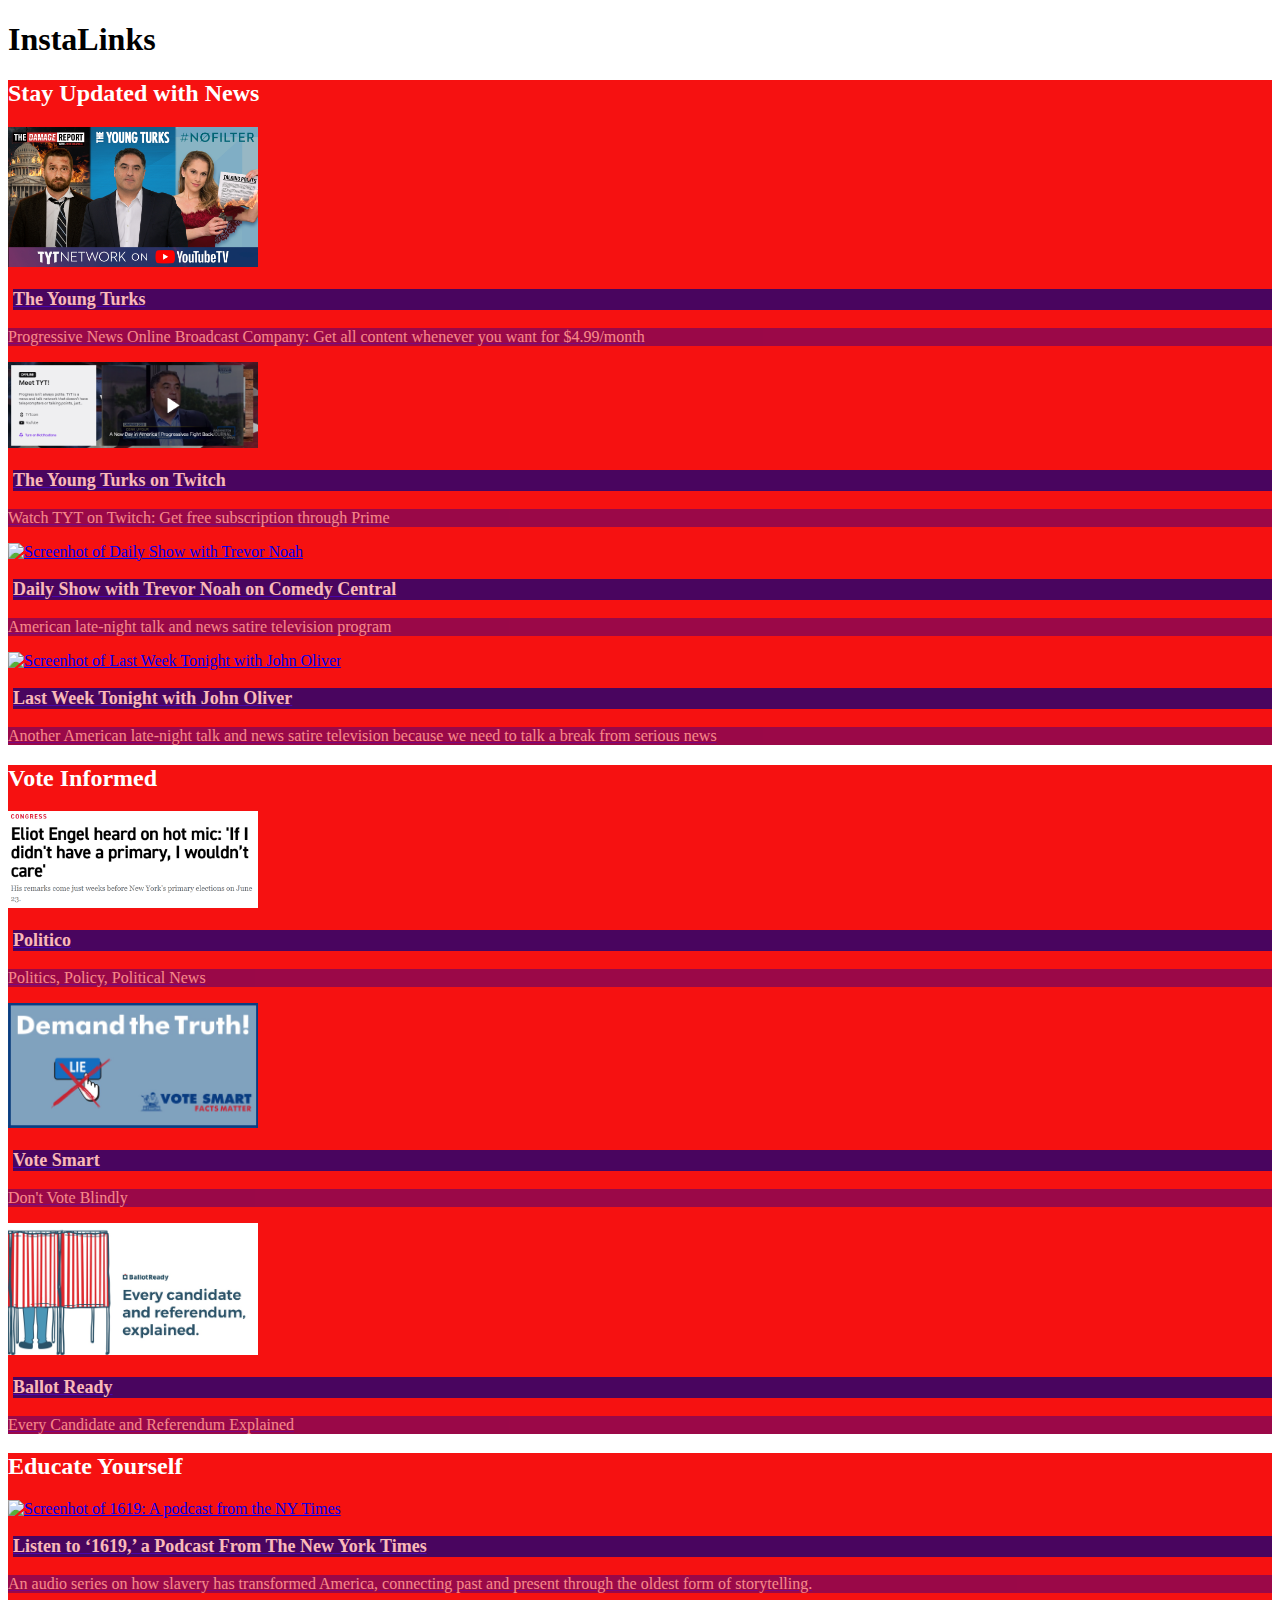
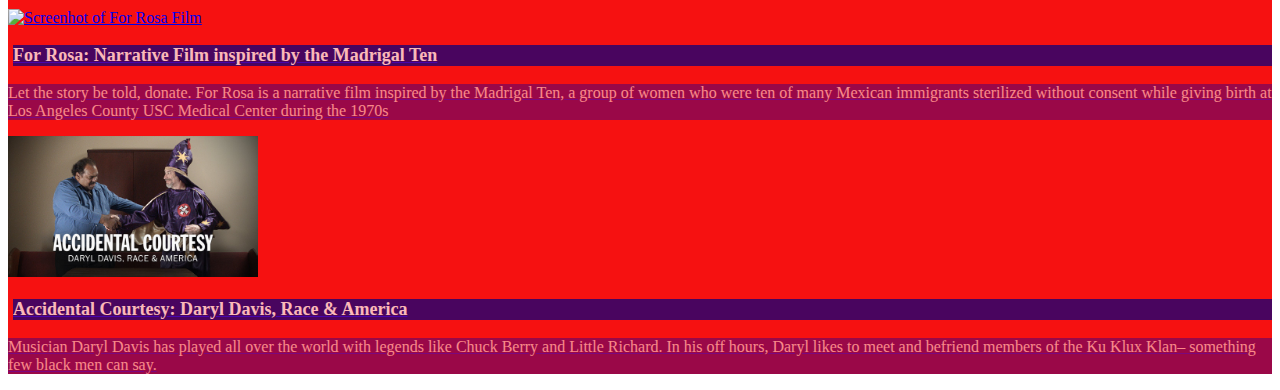
==== index.html @ 240c720b "Update" ====
<!DOCTYPE html>
<html lang="en">

<head>
    <meta charset="UTF-8">
    <meta name="viewport" content="width=device-width, initial-scale=1.0">

    <link rel="stylesheet" href="https://stackpath.bootstrapcdn.com/bootstrap/4.5.0/css/bootstrap.min.css"
        integrity="sha384-9aIt2nRpC12Uk9gS9baDl411NQApFmC26EwAOH8WgZl5MYYxFfc+NcPb1dKGj7Sk" crossorigin="anonymous">
    
    <title>Instagram Bio for External Links</title>
    
    <style>
        .content {
            background-color: #f61111;
            color: #fff;
            font-family: Georgia, serif;
        }

        h3 {
          background-color: #000080;
          opacity: 0.7;
          color: #fff;
          font-size: large;
          font-family: Georgia, serif;
          margin-left: 5px;
        }
        
         p {
          background-color: #400080;
          opacity: 0.5;
          color: #fff;
          font-family: Georgia, serif;
        }
        
        a:hover {
         text-decoration: none;
        }

        a:active {
          text-decoration: none;
        }
    </style>
</head>

<body style="background-color: #ffffff;">
    <div class="container">
        <div class="container">
            <header>
                <div class="text-center">
                    <h1 class="text-secondary">InstaLinks</h1>
                </div>
            </header>
            
            <section class="subsection" id="news">
                <div class="content">
                    <h2>Stay Updated with News</h2>
                        <div class="card">
                            <a href="https://www.tyt.com/">
                                <div class="card-body">
                                    <div class="row">
                                        <div class="col-sm-5 image">
                                            <img src="./img/tyt.jpg" alt="Screenhot of The Young Turks News" srcset=""
                                                style="width: 250px;">
                                        </div>
                                           <div class="col-sm-7">
                                                <h3 class="card-title">The Young Turks</h3>
                                                <p class="card-subtitle">Progressive News Online Broadcast Company: Get all content whenever you want for $4.99/month</p>
                                            </div>
                                    </div>
                                </div>
                            </a>
                    </div>
               
                
                    <div class="card">
                        <a href="https://www.twitch.tv/tyt">
                            <div class="card-body">
                                <div class="row">
                                    <div class="col-sm-5 image">
                                        <img src="./img/twitch.png" alt="Screenhot of The Young Turks on Twitch" srcset=""
                                            style="width: 250px;">
                                    </div>
                                       <div class="col-sm-7">
                                            <h3 class="card-title">The Young Turks on Twitch</h3>
                                            <p class="card-subtitle">Watch TYT on Twitch: Get free subscription through Prime</p>
                                        </div>
                                </div>
                            </div>
                        </a>
                    </div>
                    
                    <div class="card">
                        <a href="http://www.cc.com/shows/the-daily-show-with-trevor-noah">
                            <div class="card-body">
                                <div class="row">

                                    <div class="col-sm-5 image">
                                        <img src="./img/dailyshow.png" alt="Screenhot of Daily Show with Trevor Noah" srcset=""
                                            style="width: 250px;">
                                    </div>
                                    <div class="col-sm-7">
                                        <h3 class="card-title">Daily Show with Trevor Noah on Comedy Central</h3>
                                        <p class="card-subtitle">American late-night talk and news satire television program</p>
                                    </div>
                                </div>
                            </div>
                        </a>
                    </div>
                    
                    <div class="card">
                        <a href="https://www.youtube.com/user/lastweektonight">
                            <div class="card-body">
                                <div class="row">

                                    <div class="col-sm-5 image"><img src="./img/lastweektonight.png" alt="Screenhot of Last Week Tonight with John Oliver" srcset=""
                                            style="width: 250px;"></div>
                                    <div class="col-sm-7">
                                        <h3 class="card-title">Last Week Tonight with John Oliver</h3>
                                        <p class="card-subtitle">Another American late-night talk and news satire television because we need to talk a break from serious news</p>
                                    </div>
                                </div>
                            </div>
                        </a>
                    </div>
                    
                    
                    
                </div>
            </section>
            
            <section class="subsection" id="vote-informed">
                <div class="content">
                    <h2>Vote Informed</h2>
                        <div class="card">
                            <a href="https://www.politico.com/">
                                <div class="card-body">
                                    <div class="row">
                                        <div class="col-sm-5 image"><img src="./img/politico.png" alt="Screenhot of Politico" srcset=""
                                                style="width: 250px;"></div>
                                        <div class="col-sm-7">
                                            <h3 class="card-title">Politico</h3>
                                            <p class="card-subtitle">Politics, Policy, Political News</p>
                                        </div>
                                    </div>
                                </div>
                            </a>
                        </div>
                    
                        <div class="card">
                            <a href="https://justfacts.votesmart.org/">
                                <div class="card-body">
                                    <div class="row">

                                        <div class="col-sm-5 image"><img src="./img/votesmart.jpg" alt="Screenhot of Vote Smart" srcset=""
                                                style="width: 250px;"></div>
                                        <div class="col-sm-7">
                                            <h3 class="card-title">Vote Smart</h3>
                                            <p class="card-subtitle">Don't Vote Blindly</p>
                                        </div>
                                    </div>
                                </div>
                            </a>
                        </div>
                    
                        <div class="card">
                            <a href="https://www.ballotready.org/">
                                <div class="card-body">
                                    <div class="row">
                                        <div class="col-sm-5 image"><img src="./img/ballotready.jpg" alt="Screenhot of Ballot Ready" srcset=""
                                                style="width: 250px;"></div>
                                        <div class="col-sm-7">
                                            <h3 class="card-title">Ballot Ready</h3>
                                            <p class="card-subtitle">Every Candidate and Referendum Explained</p>
                                        </div>
                                    </div>
                                </div>
                            </a>
                        </div>
                    </div>
                </section>
                
                <section class="subsection" id="educate-yourself">
                    <div class="content">
                        <h2>Educate Yourself</h2>
                        
                        <div class="card">
                            <a href="https://www.politico.com/">
                                <div class="card-body">
                                    <div class="row">

                                        <div class="col-sm-5 image"><img src="./img/1619.jpg" alt="Screenhot of 1619: A podcast from the NY Times" srcset=""
                                                style="width: 250px;"></div>
                                        <div class="col-sm-7">
                                            <h3 class="card-title">Listen to ‘1619,’ a Podcast From The New York Times</h3>
                                            <p class="card-subtitle">An audio series on how slavery has transformed America, 
                                                connecting past and present through the oldest form of storytelling.</p>
                                        </div>
                                    </div>
                                </div>
                            </a>
                        </div>
                        
                        <div class="card">
                            <a href="https://gf.me/u/x39zqu">
                                <div class="card-body">
                                    <div class="row">

                                        <div class="col-sm-5 image"><img src="./img/forrosa.png" alt="Screenhot of For Rosa Film" srcset=""
                                                style="width: 250px;"></div>
                                        <div class="col-sm-7">
                                            <h3 class="card-title">For Rosa: Narrative Film inspired by the Madrigal Ten</h3>
                                            <p class="card-subtitle">Let the story be told, donate. For Rosa is a narrative film inspired by the Madrigal Ten, a group of women who were ten of many Mexican immigrants sterilized without consent while giving birth at Los Angeles County USC Medical Center during the 1970s</p>
                                        </div>
                                    </div>
                                </div>
                            </a>
                        </div>
                        
                        <div class="card">
                            <a href="https://www.amazon.com/Accidental-Courtesy-Daryl-Davis-America/dp/B07Z198CBP">
                                <div class="card-body">
                                    <div class="row">

                                        <div class="col-sm-5 image"><img src="./img/accidentalcourtesy.jpg" alt="Screenhot of Accidental Courtesy: Daryl Davis, Race & Americ" srcset=""
                                                style="width: 250px;"></div>
                                        <div class="col-sm-7">
                                            <h3 class="card-title">Accidental Courtesy: Daryl Davis, Race & America</h3>
                                            <p class="card-subtitle">Musician Daryl Davis has played all over the world with legends like Chuck Berry 
                                                and Little Richard. In his off hours, Daryl likes to meet and 
                                                befriend members of the Ku Klux Klan– something few black men can say.</p>
                                        </div>
                                    </div>
                                </div>
                            </a>
                        </div>
                        
                        
                        
                    </div>
            </section>
            
            
            
<!---Closing divs for body.-->
    </div>
    </div>
</body>

</html>
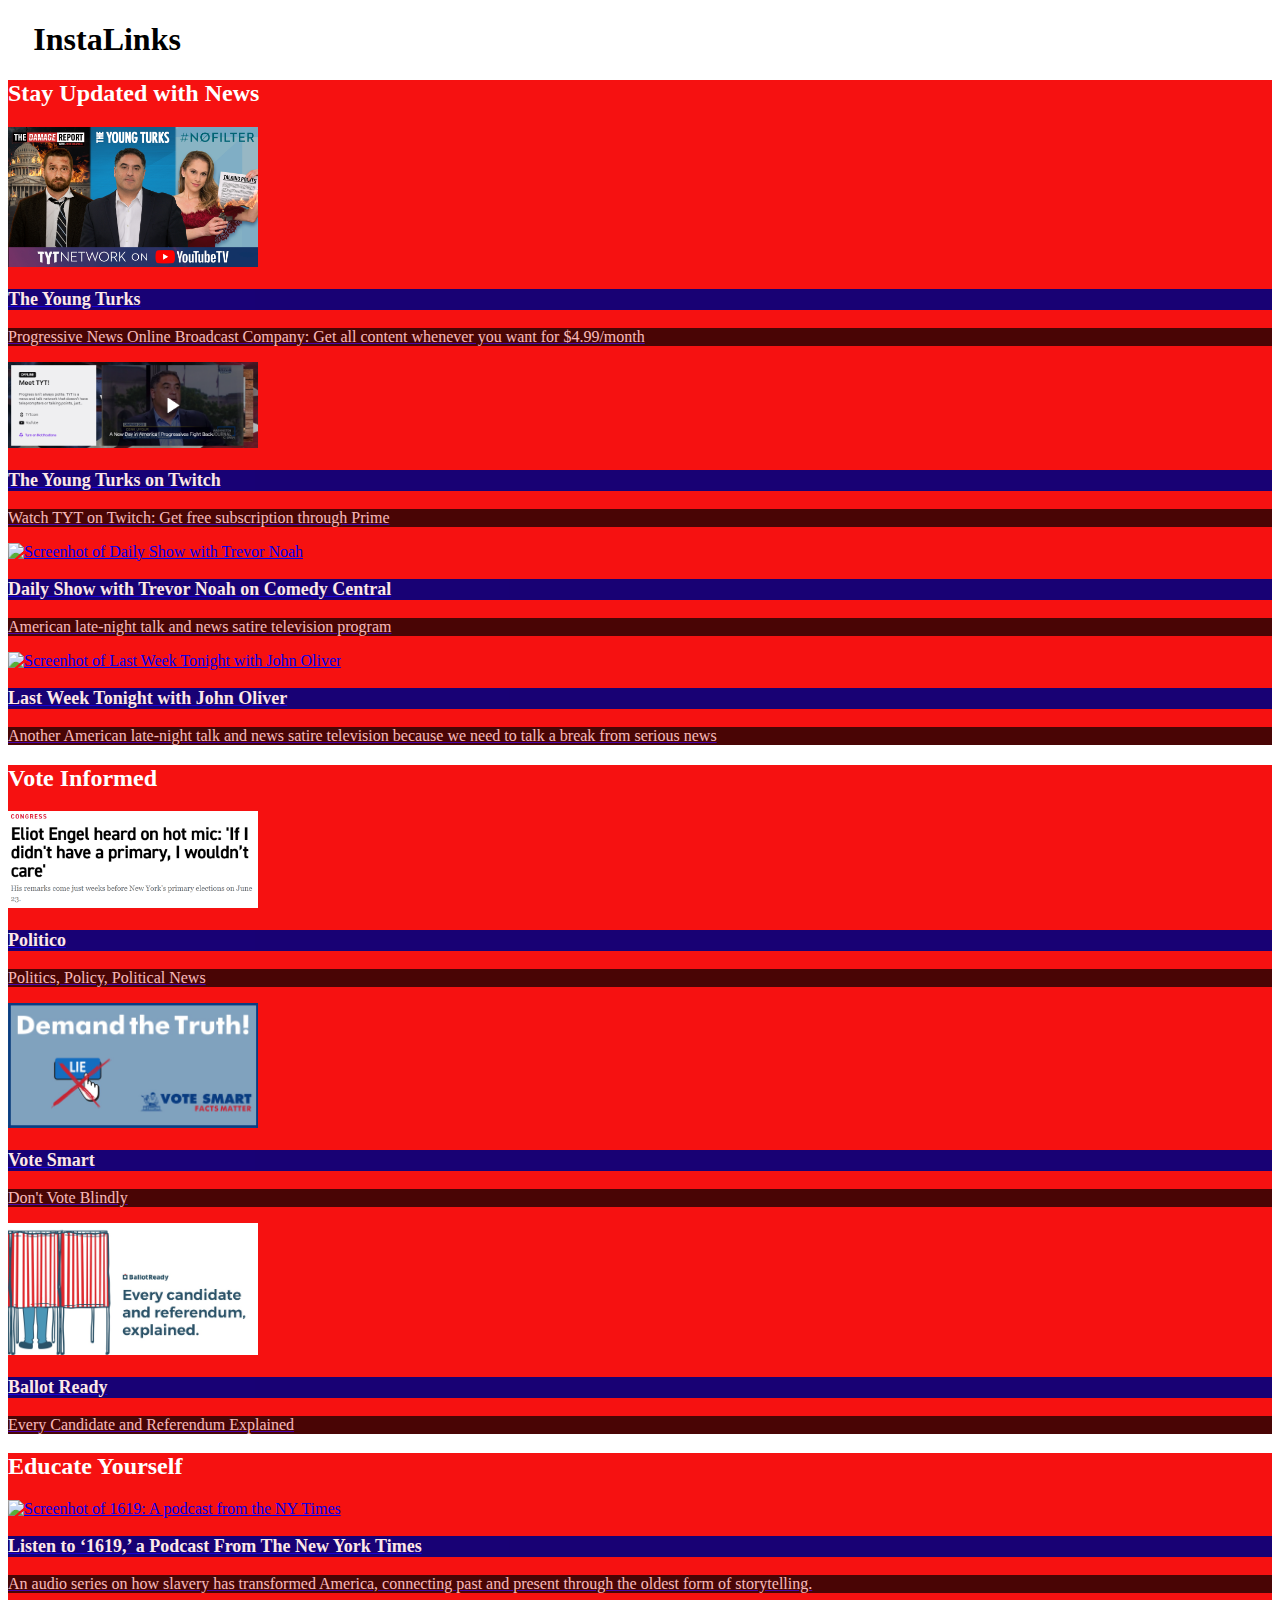
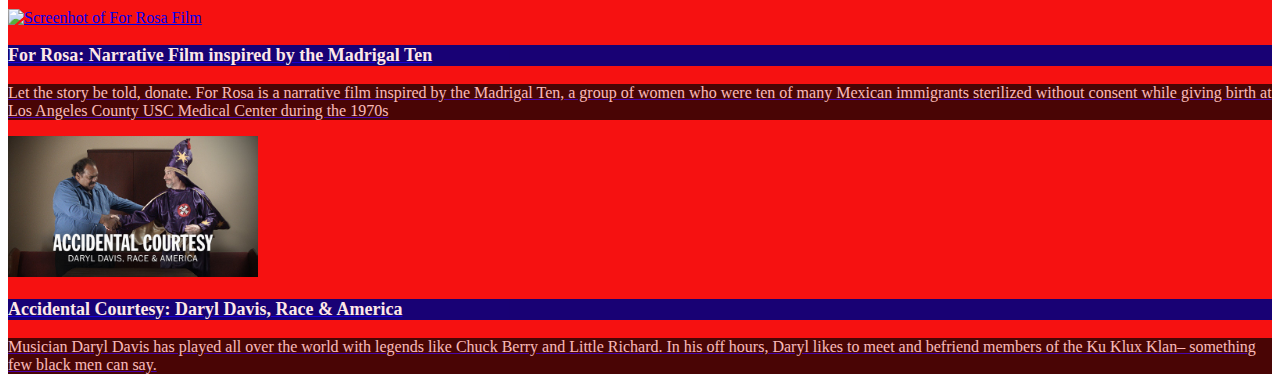
==== commit 280ed537: "Style :)" ====
--- a/index.html
+++ b/index.html
@@ -14,21 +14,24 @@
         .content {
             background-color: #f61111;
             color: #fff;
+        }
+        
+        header {
+            margin-left: 2%;
             font-family: Georgia, serif;
         }
 
         h3 {
-          background-color: #000080;
-          opacity: 0.7;
+          background-color: navy;
+          opacity: 0.9;
           color: #fff;
           font-size: large;
           font-family: Georgia, serif;
-          margin-left: 5px;
         }
         
          p {
-          background-color: #400080;
-          opacity: 0.5;
+          background-color: black;
+          opacity: 0.7;
           color: #fff;
           font-family: Georgia, serif;
         }
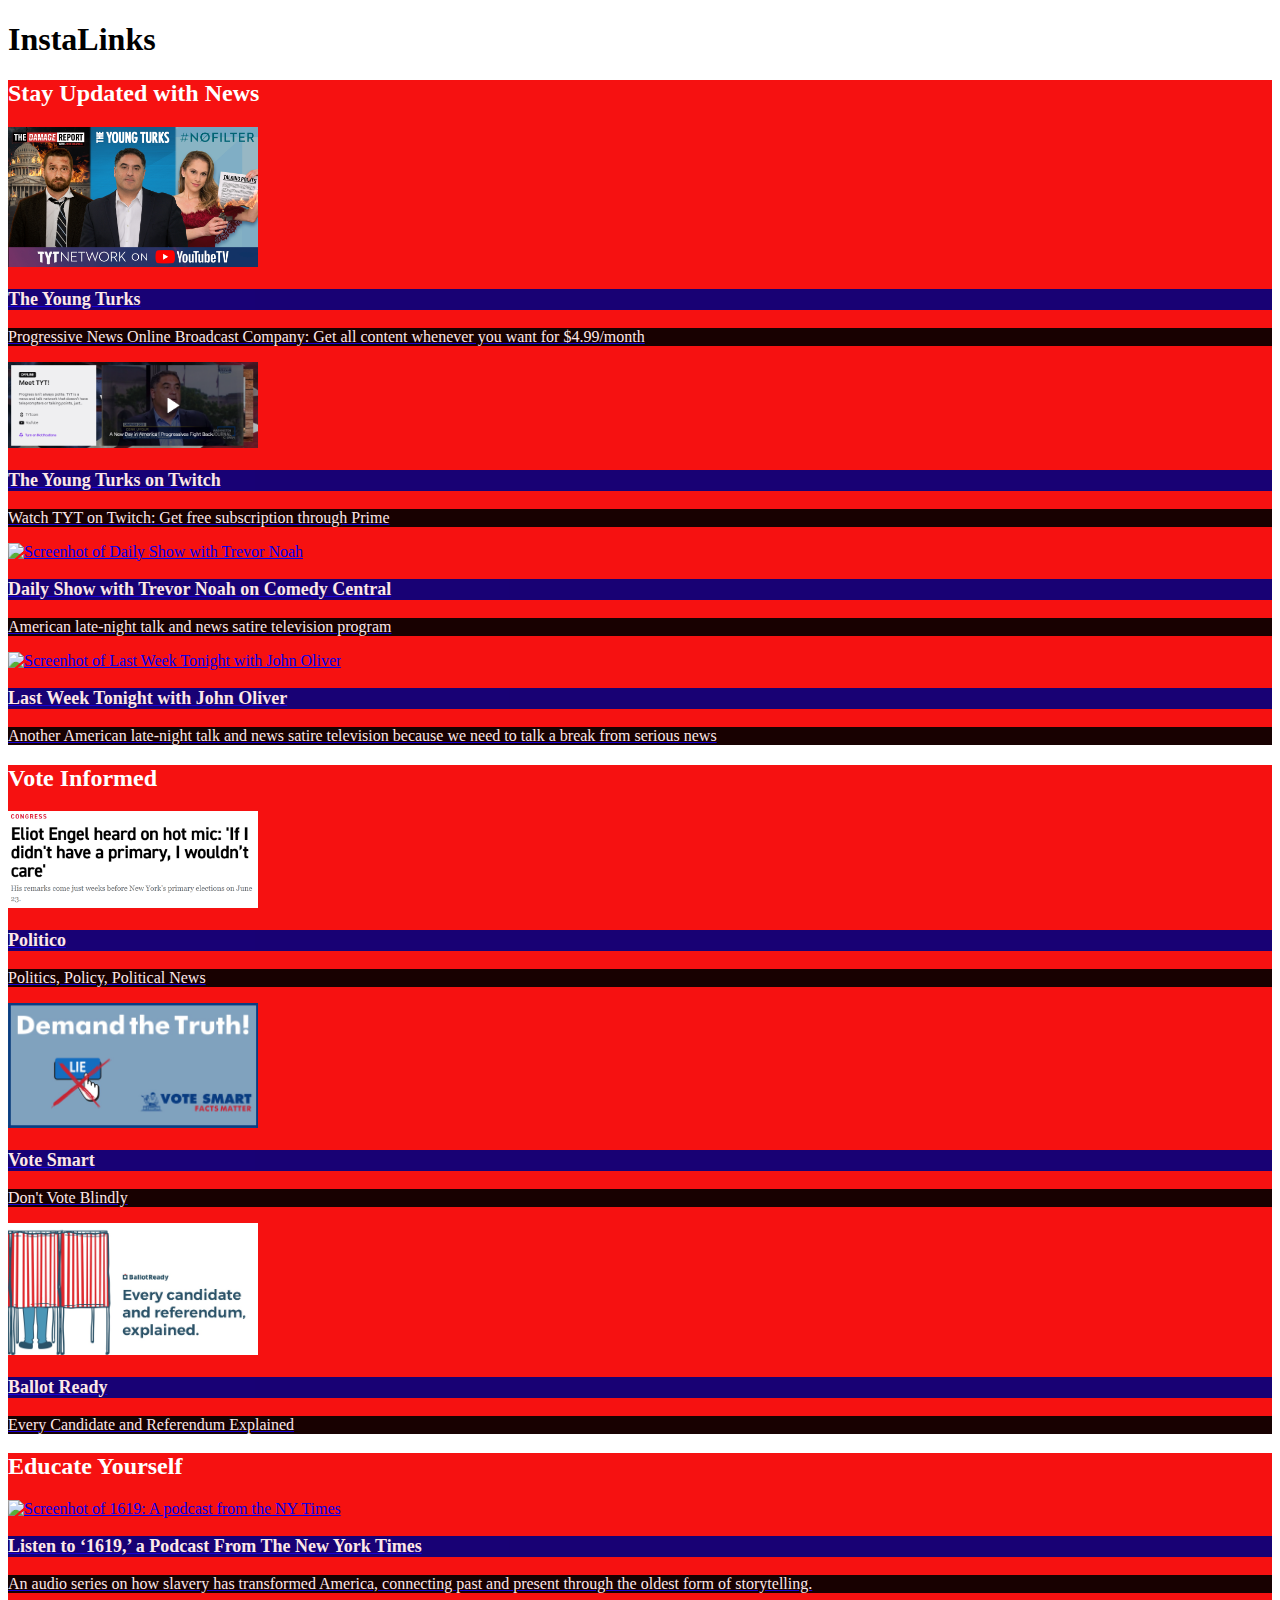
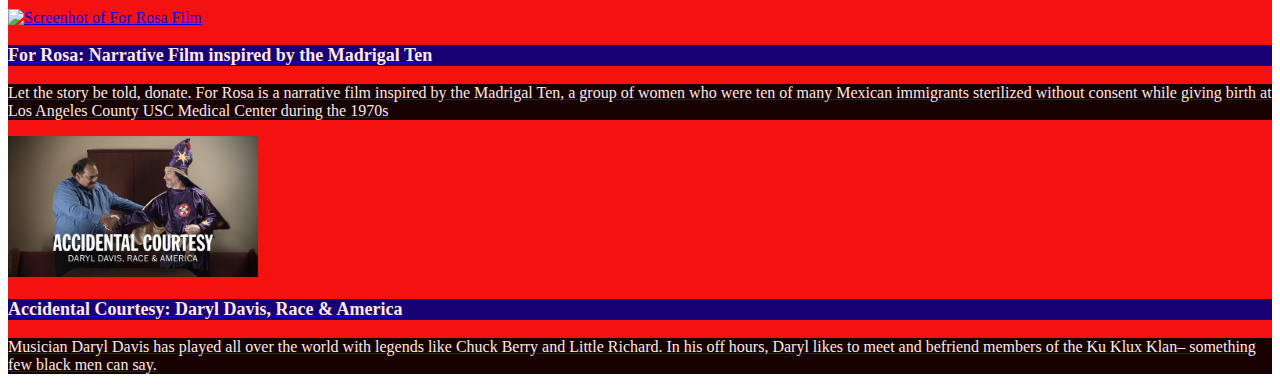
==== commit e9043958: "style" ====
--- a/index.html
+++ b/index.html
@@ -16,24 +16,17 @@
             color: #fff;
         }
         
-        header {
-            margin-left: 2%;
-            font-family: Georgia, serif;
-        }
-
         h3 {
           background-color: navy;
           opacity: 0.9;
           color: #fff;
           font-size: large;
-          font-family: Georgia, serif;
         }
         
          p {
           background-color: black;
-          opacity: 0.7;
+          opacity: 0.9;
           color: #fff;
-          font-family: Georgia, serif;
         }
         
         a:hover {
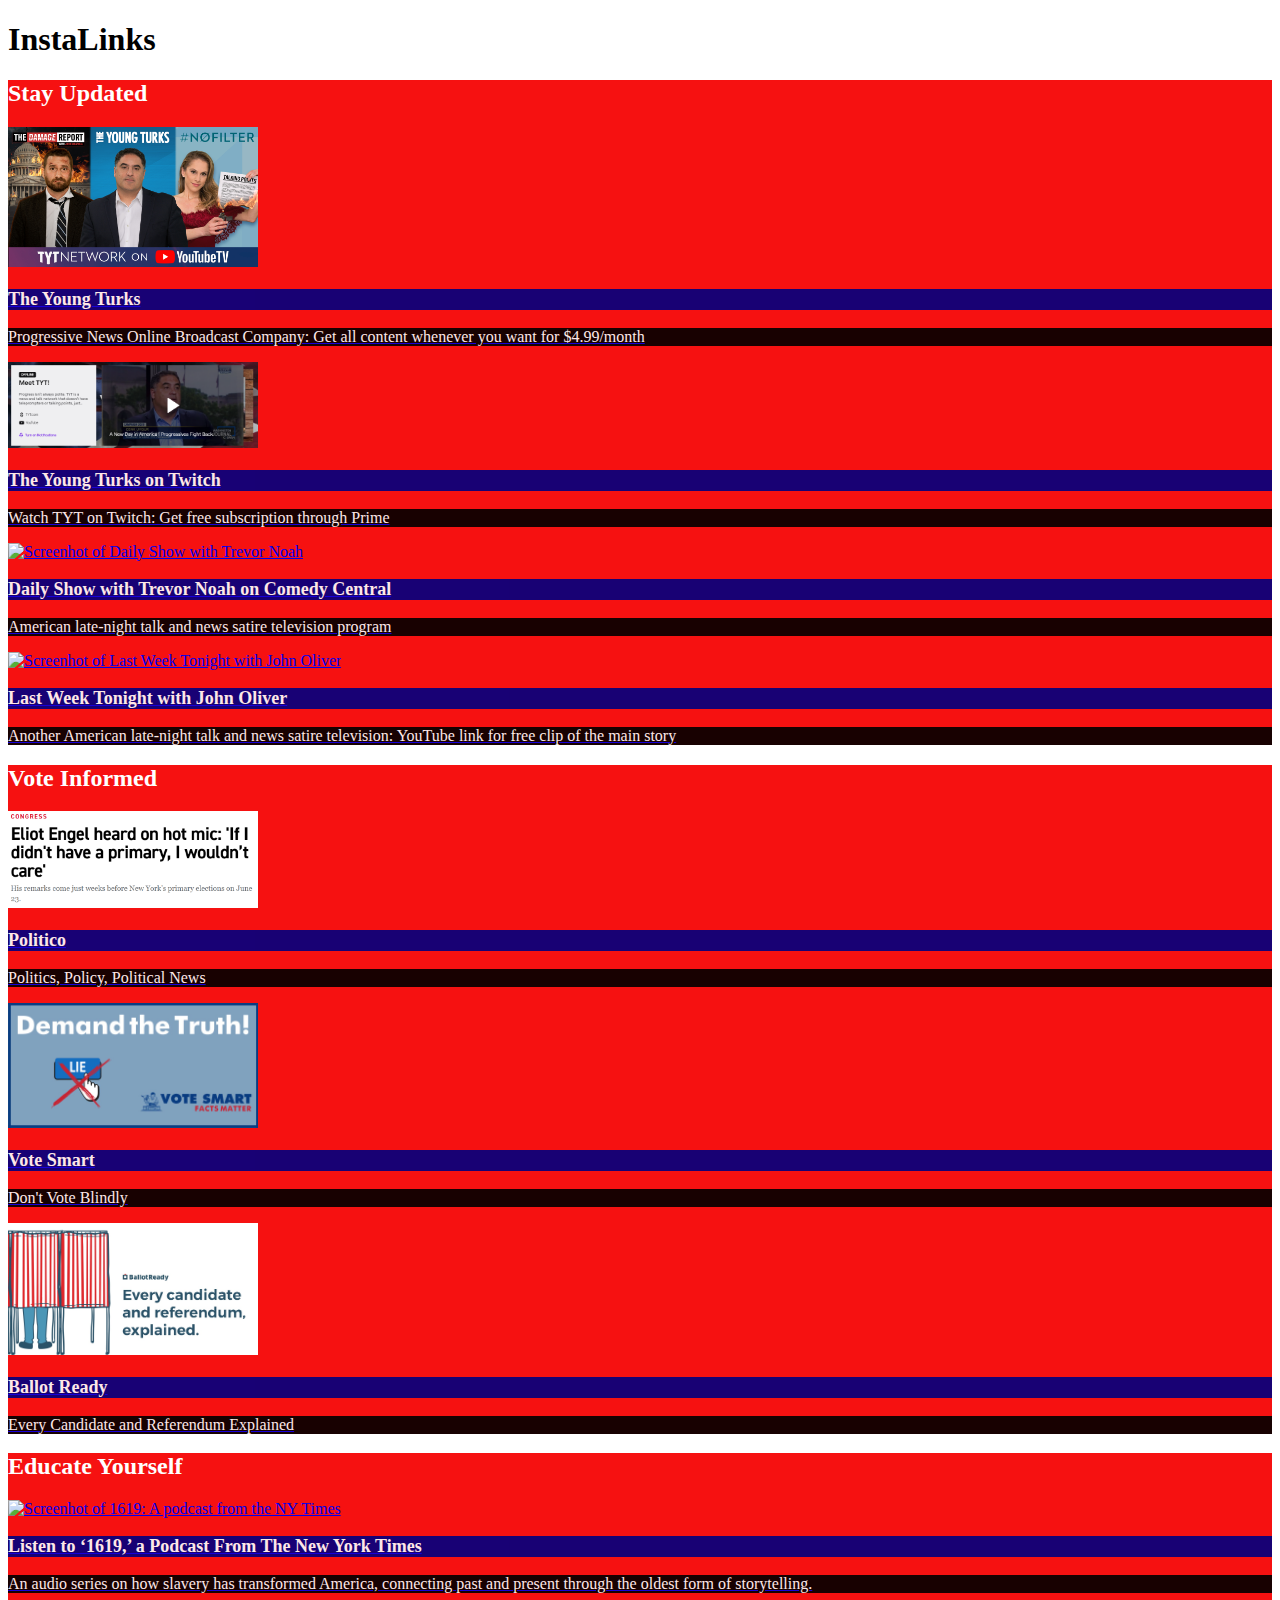
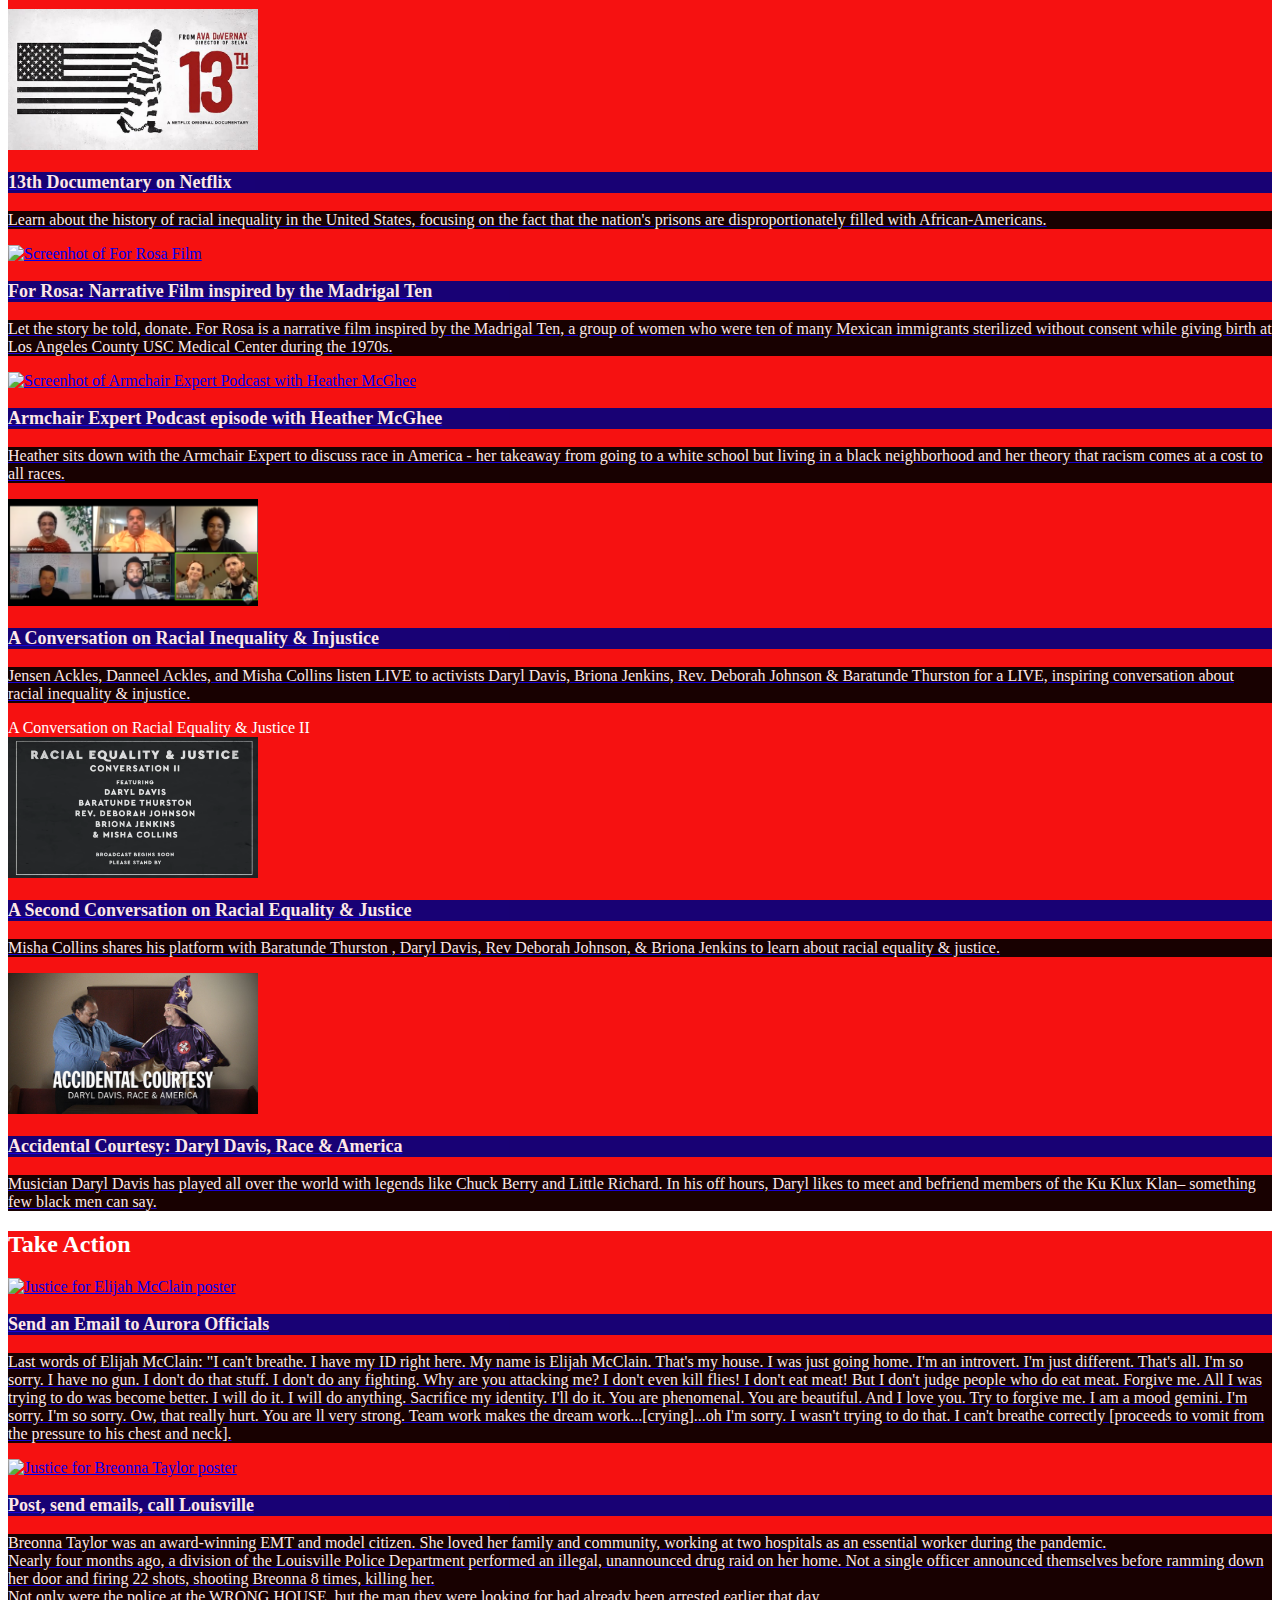
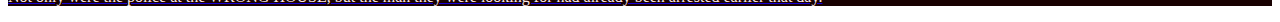
==== commit e4d02321: "Update education" ====
--- a/index.html
+++ b/index.html
@@ -50,7 +50,7 @@
             
             <section class="subsection" id="news">
                 <div class="content">
-                    <h2>Stay Updated with News</h2>
+                    <h2>Stay Updated</h2>
                         <div class="card">
                             <a href="https://www.tyt.com/">
                                 <div class="card-body">
@@ -113,7 +113,8 @@
                                             style="width: 250px;"></div>
                                     <div class="col-sm-7">
                                         <h3 class="card-title">Last Week Tonight with John Oliver</h3>
-                                        <p class="card-subtitle">Another American late-night talk and news satire television because we need to talk a break from serious news</p>
+                                        <p class="card-subtitle">Another American late-night talk and news satire television: 
+                                            YouTube link for free clip of the main story</p>
                                     </div>
                                 </div>
                             </div>
@@ -181,7 +182,7 @@
                         <h2>Educate Yourself</h2>
                         
                         <div class="card">
-                            <a href="https://www.politico.com/">
+                            <a href="https://www.nytimes.com/2019/08/23/podcasts/1619-slavery-anniversary.html">
                                 <div class="card-body">
                                     <div class="row">
 
@@ -198,6 +199,23 @@
                         </div>
                         
                         <div class="card">
+                            <a href="https://www.netflix.com/title/80091741">
+                                <div class="card-body">
+                                    <div class="row">
+
+                                        <div class="col-sm-5 image"><img src="./img/13th.jpg" alt="Screenhot of 13th Documentary" srcset=""
+                                                style="width: 250px;"></div>
+                                        <div class="col-sm-7">
+                                            <h3 class="card-title">13th Documentary on Netflix</h3>
+                                            <p class="card-subtitle">Learn about the history of racial inequality in the United States, 
+                                                focusing on the fact that the nation's prisons are disproportionately filled with African-Americans.</p>
+                                        </div>
+                                    </div>
+                                </div>
+                            </a>
+                        </div>
+                        
+                        <div class="card">
                             <a href="https://gf.me/u/x39zqu">
                                 <div class="card-body">
                                     <div class="row">
@@ -206,7 +224,66 @@
                                                 style="width: 250px;"></div>
                                         <div class="col-sm-7">
                                             <h3 class="card-title">For Rosa: Narrative Film inspired by the Madrigal Ten</h3>
-                                            <p class="card-subtitle">Let the story be told, donate. For Rosa is a narrative film inspired by the Madrigal Ten, a group of women who were ten of many Mexican immigrants sterilized without consent while giving birth at Los Angeles County USC Medical Center during the 1970s</p>
+                                            <p class="card-subtitle">Let the story be told, donate. For Rosa is a narrative film 
+                                                inspired by the Madrigal Ten, a group of women who were ten of many Mexican 
+                                                immigrants sterilized without consent while giving birth at Los Angeles County
+                                                USC Medical Center during the 1970s.</p>
+                                        </div>
+                                    </div>
+                                </div>
+                            </a>
+                        </div>
+                        
+                        <div class="card">
+                            <a href="https://armchairexpertpod.com/pods/heather-mcghee">
+                                <div class="card-body">
+                                    <div class="row">
+
+                                        <div class="col-sm-5 image"><img src="./img/armchairexperthm.png" alt="Screenhot of Armchair Expert Podcast with Heather McGhee" srcset=""
+                                                style="width: 250px;"></div>
+                                        <div class="col-sm-7">
+                                            <h3 class="card-title">Armchair Expert Podcast episode with Heather McGhee</h3>
+                                            <p class="card-subtitle">Heather sits down with the Armchair Expert to discuss race in America - her takeaway from going to a white school 
+                                                but living in a black neighborhood and her theory that racism comes at a cost to all races.</p>
+                                        </div>
+                                    </div>
+                                </div>
+                            </a>
+                        </div>                        
+                        
+                        
+                        <div class="card">
+                            <a href="https://youtu.be/_OSSIbuuEg0">
+                                <div class="card-body">
+                                    <div class="row">
+
+                                        <div class="col-sm-5 image"><img src="./img/racialconversation1.png" alt="Screenhot of A Conversation on Racial Inequality & Injustice" srcset=""
+                                                style="width: 250px;"></div>
+                                        <div class="col-sm-7">
+                                            <h3 class="card-title">A Conversation on Racial Inequality & Injustice</h3>
+                                            <p class="card-subtitle">Jensen Ackles, Danneel Ackles, and Misha Collins listen LIVE 
+                                                to activists Daryl Davis, Briona Jenkins, Rev. Deborah Johnson & Baratunde Thurston for a LIVE, 
+                                                inspiring conversation about racial inequality & injustice.</p>
+                                        </div>
+                                    </div>
+                                </div>
+                            </a>
+                        </div>
+                        
+                        A Conversation on Racial Equality & Justice II
+                        
+                        <div class="card">
+                            <a href="https://youtu.be/E55hzpjpSl4">
+                                <div class="card-body">
+                                    <div class="row">
+
+                                        <div class="col-sm-5 image"><img src="./img/racialconversation2.png" alt="Screenhot of A Conversation on Racial Equality & Justice" srcset=""
+                                                style="width: 250px;"></div>
+                                        <div class="col-sm-7">
+                                            <h3 class="card-title">A Second Conversation on Racial Equality & Justice</h3>
+                                            <p class="card-subtitle">Misha Collins shares his platform 
+                                                with Baratunde Thurston , Daryl Davis, Rev Deborah Johnson, & Briona Jenkins to
+                                                learn about racial equality & justice.</p>
                                         </div>
                                     </div>
                                 </div>
@@ -218,7 +295,7 @@
                                 <div class="card-body">
                                     <div class="row">
 
-                                        <div class="col-sm-5 image"><img src="./img/accidentalcourtesy.jpg" alt="Screenhot of Accidental Courtesy: Daryl Davis, Race & Americ" srcset=""
+                                        <div class="col-sm-5 image"><img src="./img/accidentalcourtesy.jpg" alt="Screenhot of Accidental Courtesy: Daryl Davis, Race & America" srcset=""
                                                 style="width: 250px;"></div>
                                         <div class="col-sm-7">
                                             <h3 class="card-title">Accidental Courtesy: Daryl Davis, Race & America</h3>
@@ -236,7 +313,61 @@
                     </div>
             </section>
             
-            
+            <section class="subsection" id="take-action">
+                    <div class="content">
+                        <h2>Take Action</h2>
+                        
+                        <div class="card">
+                            <a href="http://tinyurl.com/y8tqg7hp">
+                                <div class="card-body">
+                                    <div class="row">
+
+                                        <div class="col-sm-5 image"><img src="./img/justiceforelijah.jpg" alt="Justice for Elijah McClain poster" srcset=""
+                                                style="width: 250px;"></div>
+                                        <div class="col-sm-7">
+                                            <h3 class="card-title">Send an Email to Aurora Officials</h3>
+                                            <p class="card-subtitle">Last words of Elijah McClain: "I can't breathe. I have my ID right here. My name is Elijah McClain. 
+                                                That's my house. I was just going home. I'm an introvert. I'm just different. That's all. I'm so sorry. I have no gun.
+                                                I don't do that stuff. I don't do any fighting. Why are you attacking me? I don't even kill flies! I don't eat meat!
+                                                But I don't judge people who do eat meat. Forgive me. All I was trying to do was become better. I will do it. I will do anything. 
+                                                Sacrifice my identity. I'll do it. You are phenomenal. You are beautiful. And I love you. Try to forgive me. I am a mood gemini. 
+                                                I'm sorry. I'm so sorry. Ow, that really hurt. You are ll very strong. Team work makes the dream work...[crying]...oh I'm sorry.
+                                             I wasn't trying to do that. I can't breathe correctly [proceeds to vomit from the pressure to his chest and neck].</p>
+                                        </div>
+                                    </div>
+                                </div>
+                            </a>
+                        </div>
+                        
+                        <div class="card">
+                            <a href="https://action.justiceforbreonna.org/sign/BreonnaWasEssential/">
+                                <div class="card-body">
+                                    <div class="row">
+
+                                        <div class="col-sm-5 image"><img src="./img/justiceforbreonna.jpg" alt="Justice for Breonna Taylor poster" srcset=""
+                                                style="width: 250px;"></div>
+                                        <div class="col-sm-7">
+                                            <h3 class="card-title">Post, send emails, call Louisville</h3>
+                                            <p class="card-subtitle">Breonna Taylor was an award-winning EMT and model citizen. She loved her family and community, working 
+                                            at two hospitals as an essential worker during the pandemic.<br> Nearly four months ago, a division of the Louisville Police Department 
+                                                performed an illegal, unannounced drug raid on her home. Not a single officer announced themselves before ramming down her door 
+                                                and firing 22 shots, shooting Breonna 8 times, killing her.<br> Not only were the police at the WRONG HOUSE, but the man they were 
+                                                looking for had already been arrested earlier that day. </p>
+                                        </div>
+                                    </div>
+                                </div>
+                            </a>
+                        </div>                        
+                        
+                      
+                  
+ 
+
+
+                        
+                        
+                    </div>
+            </section> 
             
 <!---Closing divs for body.-->
     </div>
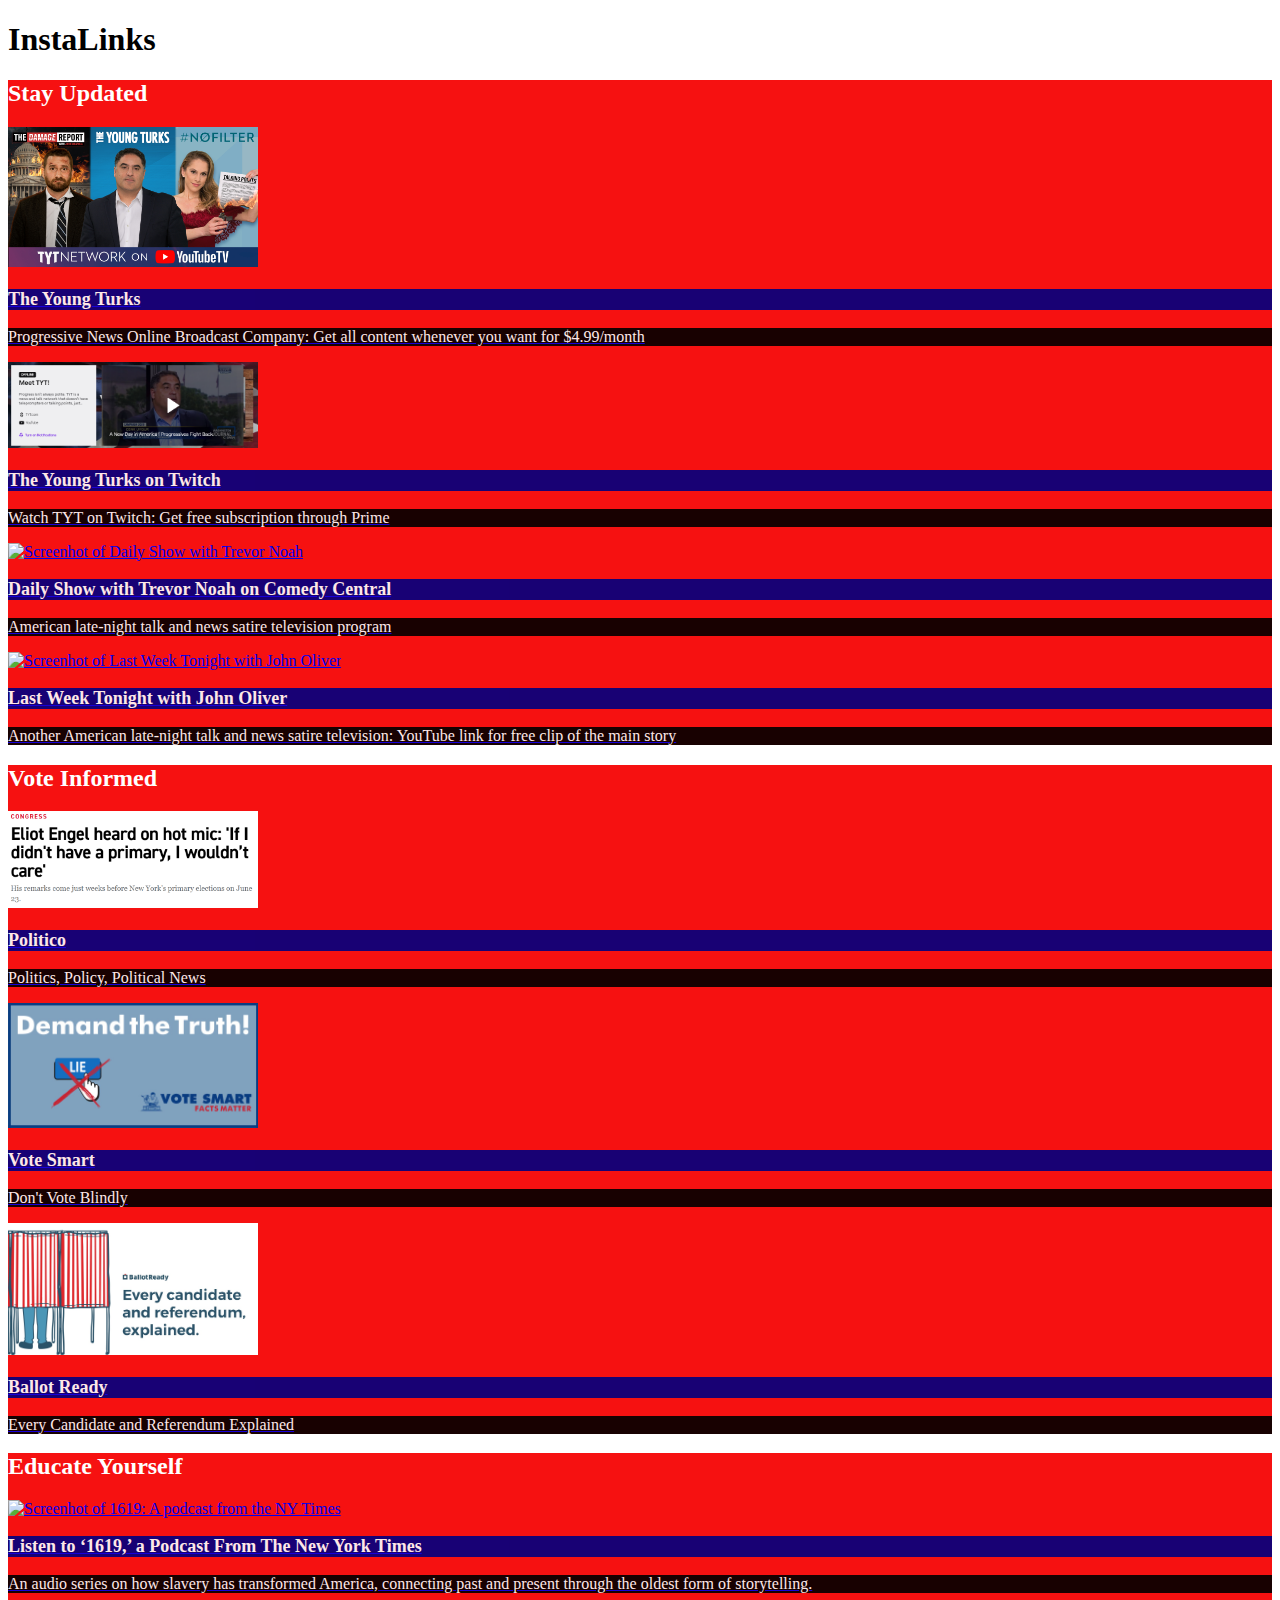
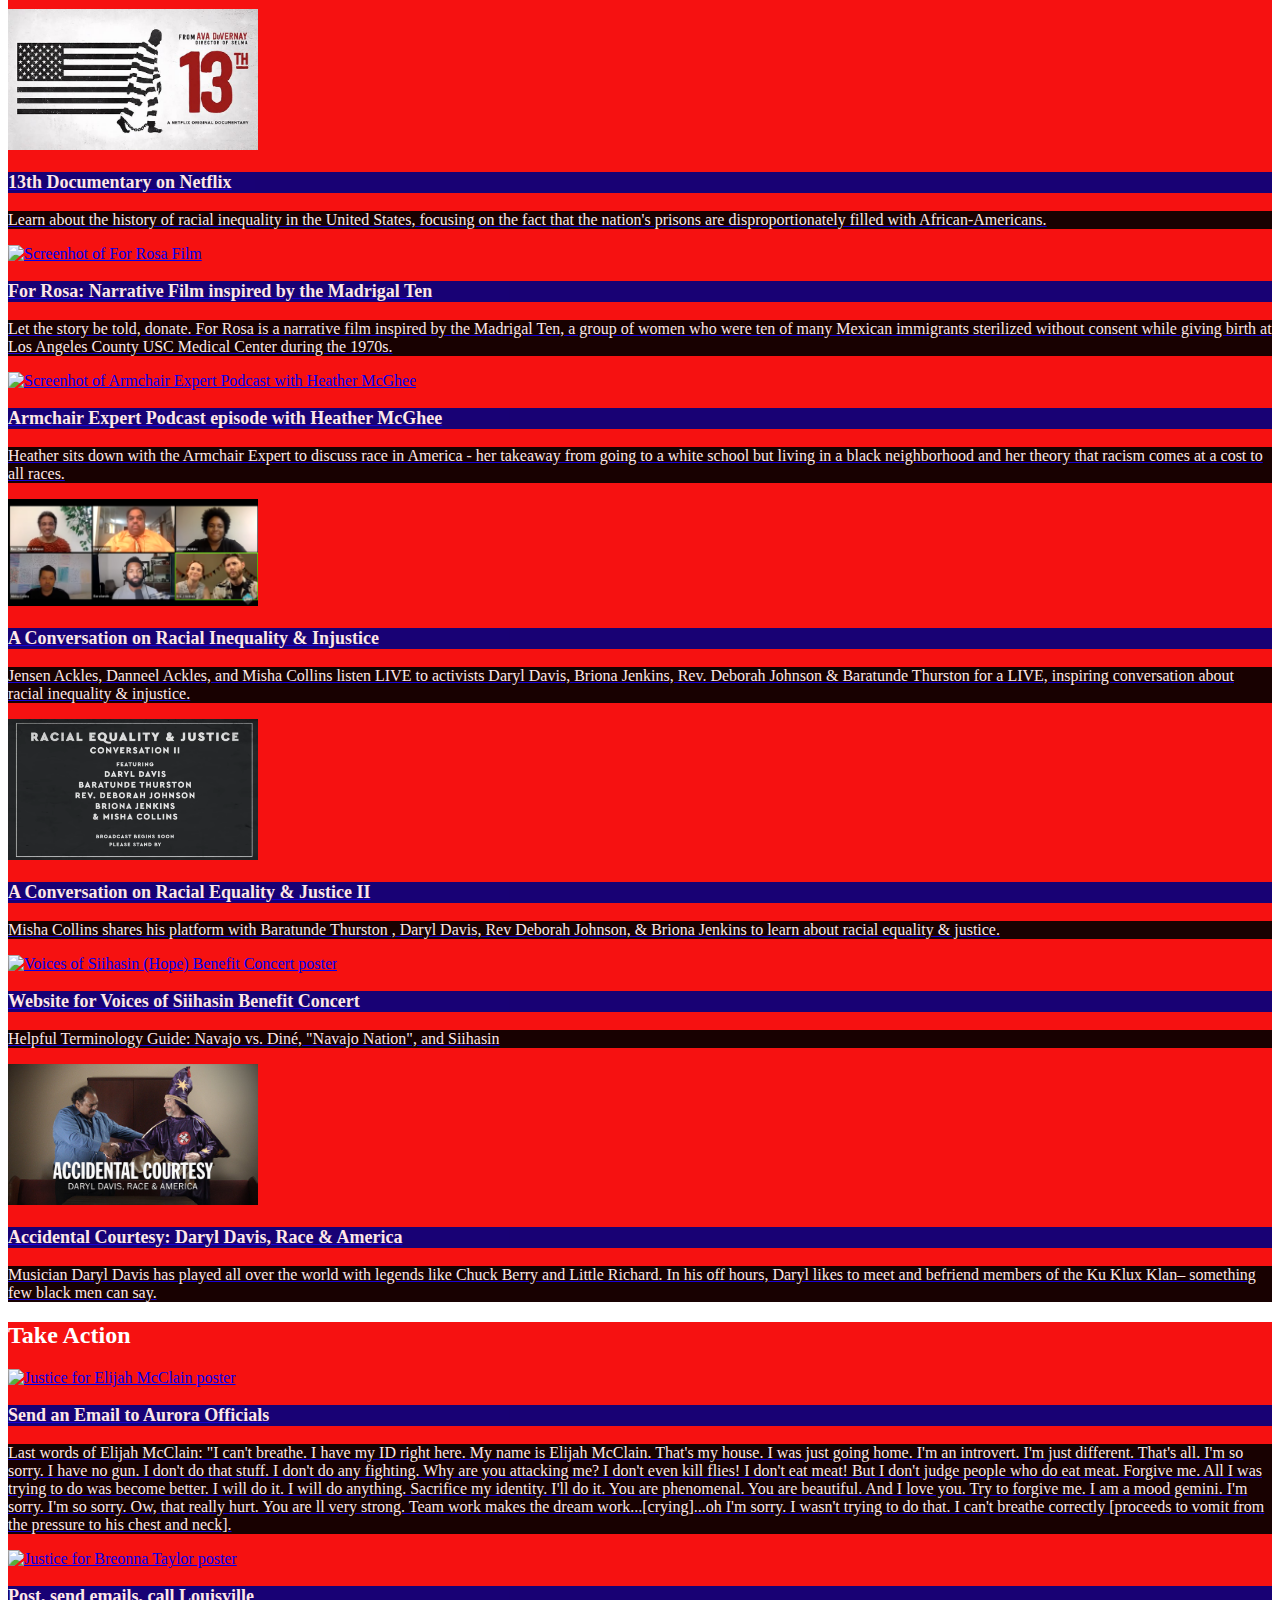
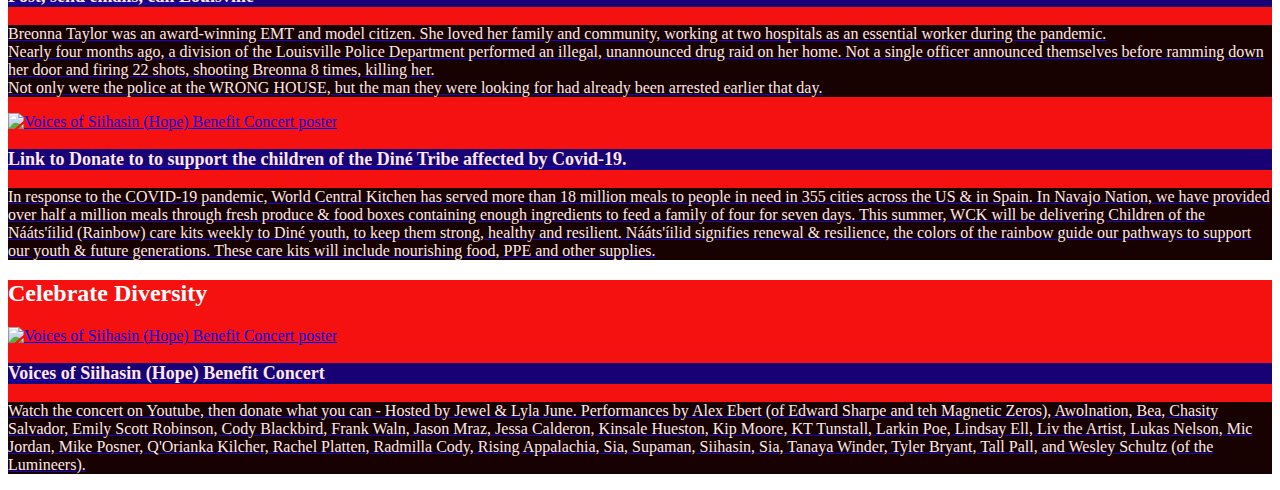
==== commit 42730d7e: "Add section, add voices of siihasin" ====
--- a/index.html
+++ b/index.html
@@ -270,8 +270,6 @@
                             </a>
                         </div>
                         
-                        A Conversation on Racial Equality & Justice II
-                        
                         <div class="card">
                             <a href="https://youtu.be/E55hzpjpSl4">
                                 <div class="card-body">
@@ -280,7 +278,7 @@
                                         <div class="col-sm-5 image"><img src="./img/racialconversation2.png" alt="Screenhot of A Conversation on Racial Equality & Justice" srcset=""
                                                 style="width: 250px;"></div>
                                         <div class="col-sm-7">
-                                            <h3 class="card-title">A Second Conversation on Racial Equality & Justice</h3>
+                                            <h3 class="card-title">A Conversation on Racial Equality & Justice II</h3>
                                             <p class="card-subtitle">Misha Collins shares his platform 
                                                 with Baratunde Thurston , Daryl Davis, Rev Deborah Johnson, & Briona Jenkins to
                                                 learn about racial equality & justice.</p>
@@ -289,6 +287,22 @@
                                 </div>
                             </a>
                         </div>
+                        
+                        <div class="card">
+                            <a href="http://love.consciouscityguide.com/voices-of-siihasin">
+                                <div class="card-body">
+                                    <div class="row">
+
+                                        <div class="col-sm-5 image"><img src="./img/voicesofsiihasin3.jpg" alt="Voices of Siihasin (Hope) Benefit Concert poster" srcset=""
+                                                style="width: 250px;"></div>
+                                        <div class="col-sm-7">
+                                            <h3 class="card-title">Website for Voices of Siihasin Benefit Concert</h3>
+                                            <p class="card-subtitle">Helpful Terminology Guide: Navajo vs. Diné, "Navajo Nation", and Siihasin</p>
+                                        </div>
+                                    </div>
+                                </div>
+                            </a>
+                        </div>                    
                         
                         <div class="card">
                             <a href="https://www.amazon.com/Accidental-Courtesy-Daryl-Davis-America/dp/B07Z198CBP">
@@ -352,20 +366,66 @@
                                             at two hospitals as an essential worker during the pandemic.<br> Nearly four months ago, a division of the Louisville Police Department 
                                                 performed an illegal, unannounced drug raid on her home. Not a single officer announced themselves before ramming down her door 
                                                 and firing 22 shots, shooting Breonna 8 times, killing her.<br> Not only were the police at the WRONG HOUSE, but the man they were 
-                                                looking for had already been arrested earlier that day. </p>
+                                                looking for had already been arrested earlier that day.</p>
                                         </div>
                                     </div>
                                 </div>
                             </a>
                         </div>                        
                         
-                      
-                  
- 
-
-
-                        
-                        
+                        <div class="card">
+                            <a href="http://www.wck.org/voc">
+                                <div class="card-body">
+                                    <div class="row">
+
+                                        <div class="col-sm-5 image"><img src="./img/vociesofsiihasin1.jpg" alt="Voices of Siihasin (Hope) Benefit Concert poster" srcset=""
+                                                style="width: 250px;"></div>
+                                        <div class="col-sm-7">
+                                            <h3 class="card-title">Link to Donate to to support the children of the Diné Tribe affected by Covid-19.</h3>
+                                            <p class="card-subtitle">In response to the COVID-19 pandemic, World Central Kitchen has served more than 18 million meals to people 
+                                                in need in 355 cities across the US & in Spain. In Navajo Nation, we have provided over half a million meals 
+                                                through fresh produce & food boxes containing enough ingredients to feed a family of four for seven days. This summer, 
+                                                WCK will be delivering Children of the Nááts'íilid (Rainbow) care kits weekly to Diné youth, to keep them strong, 
+                                                healthy and resilient. Nááts'íilid signifies renewal & resilience, the colors of the rainbow guide our pathways to 
+                                                support our youth & future generations. These care kits will include nourishing food, PPE and other supplies.</p>
+                                        </div>
+                                    </div>
+                                </div>
+                            </a>
+                        </div>   
+            
+                    </div>
+            </section> 
+            
+            <section class="subsection" id="celebrate-diversity">
+                    <div class="content">
+                        <h2>Celebrate Diversity</h2>
+                        
+                        <div class="card">
+                            <a href="https://youtu.be/SIcv1I0cZqI">
+                                <div class="card-body">
+                                    <div class="row">
+
+                                        <div class="col-sm-5 image"><img src="./img/voicesofshiihasin.jpg" alt="Voices of Siihasin (Hope) Benefit Concert poster" srcset=""
+                                                style="width: 250px;"></div>
+                                        <div class="col-sm-7">
+                                            <h3 class="card-title">Voices of Siihasin (Hope) Benefit Concert</h3>
+                                            <p class="card-subtitle">Watch the concert on Youtube, then donate what you can - 
+                                                Hosted by Jewel & Lyla June. Performances by Alex Ebert 
+                                                (of Edward Sharpe and teh Magnetic Zeros), Awolnation, Bea, Chasity Salvador, 
+                                                Emily Scott Robinson, Cody Blackbird, Frank Waln, Jason Mraz, Jessa Calderon, 
+                                                Kinsale Hueston, Kip Moore, KT Tunstall, Larkin Poe, Lindsay Ell, Liv the 
+                                                Artist, Lukas Nelson, Mic Jordan, Mike Posner, Q'Orianka Kilcher, Rachel 
+                                                Platten, Radmilla Cody, Rising Appalachia, Sia, Supaman, Siihasin, Sia, Tanaya Winder, 
+                                            Tyler Bryant, Tall Pall, and Wesley Schultz (of the Lumineers).</p>
+                                        </div>
+                                    </div>
+                                </div>
+                            </a>
+                        </div>
+                        
+                       
+            
                     </div>
             </section> 
             
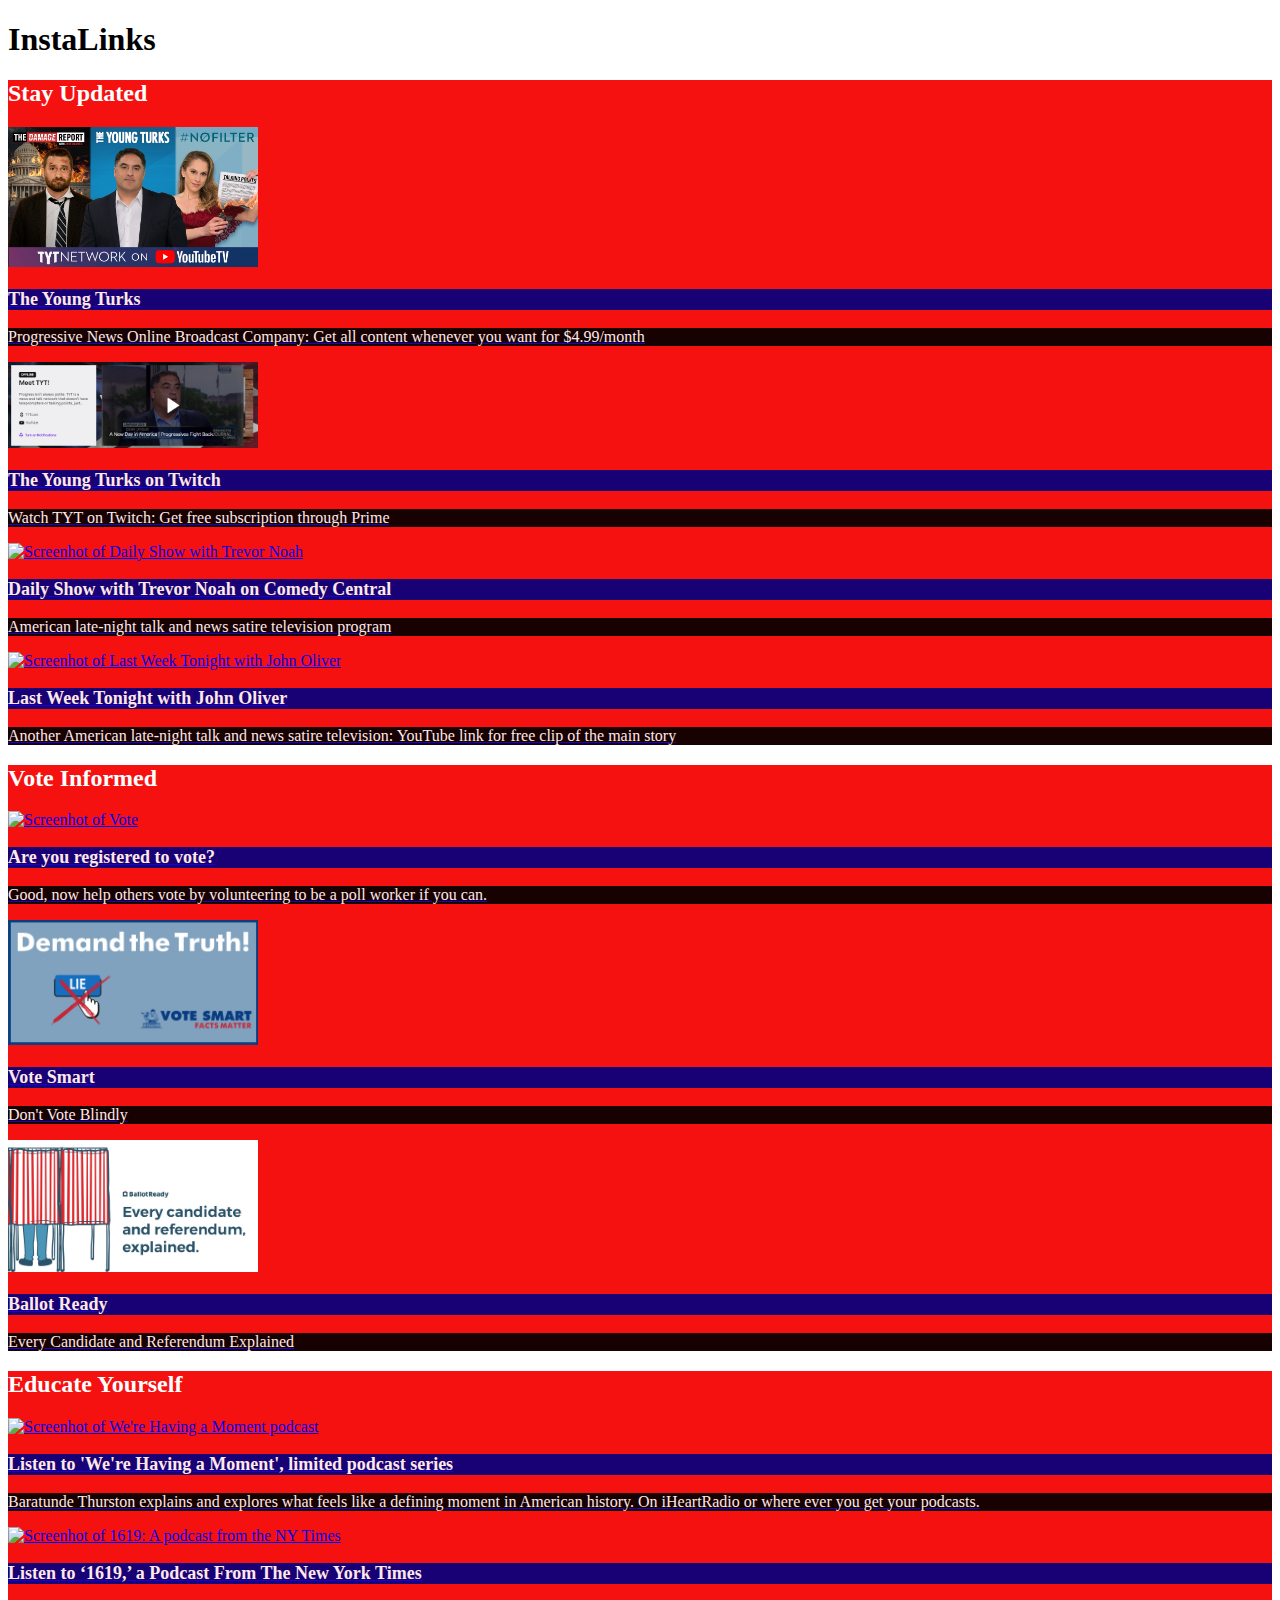
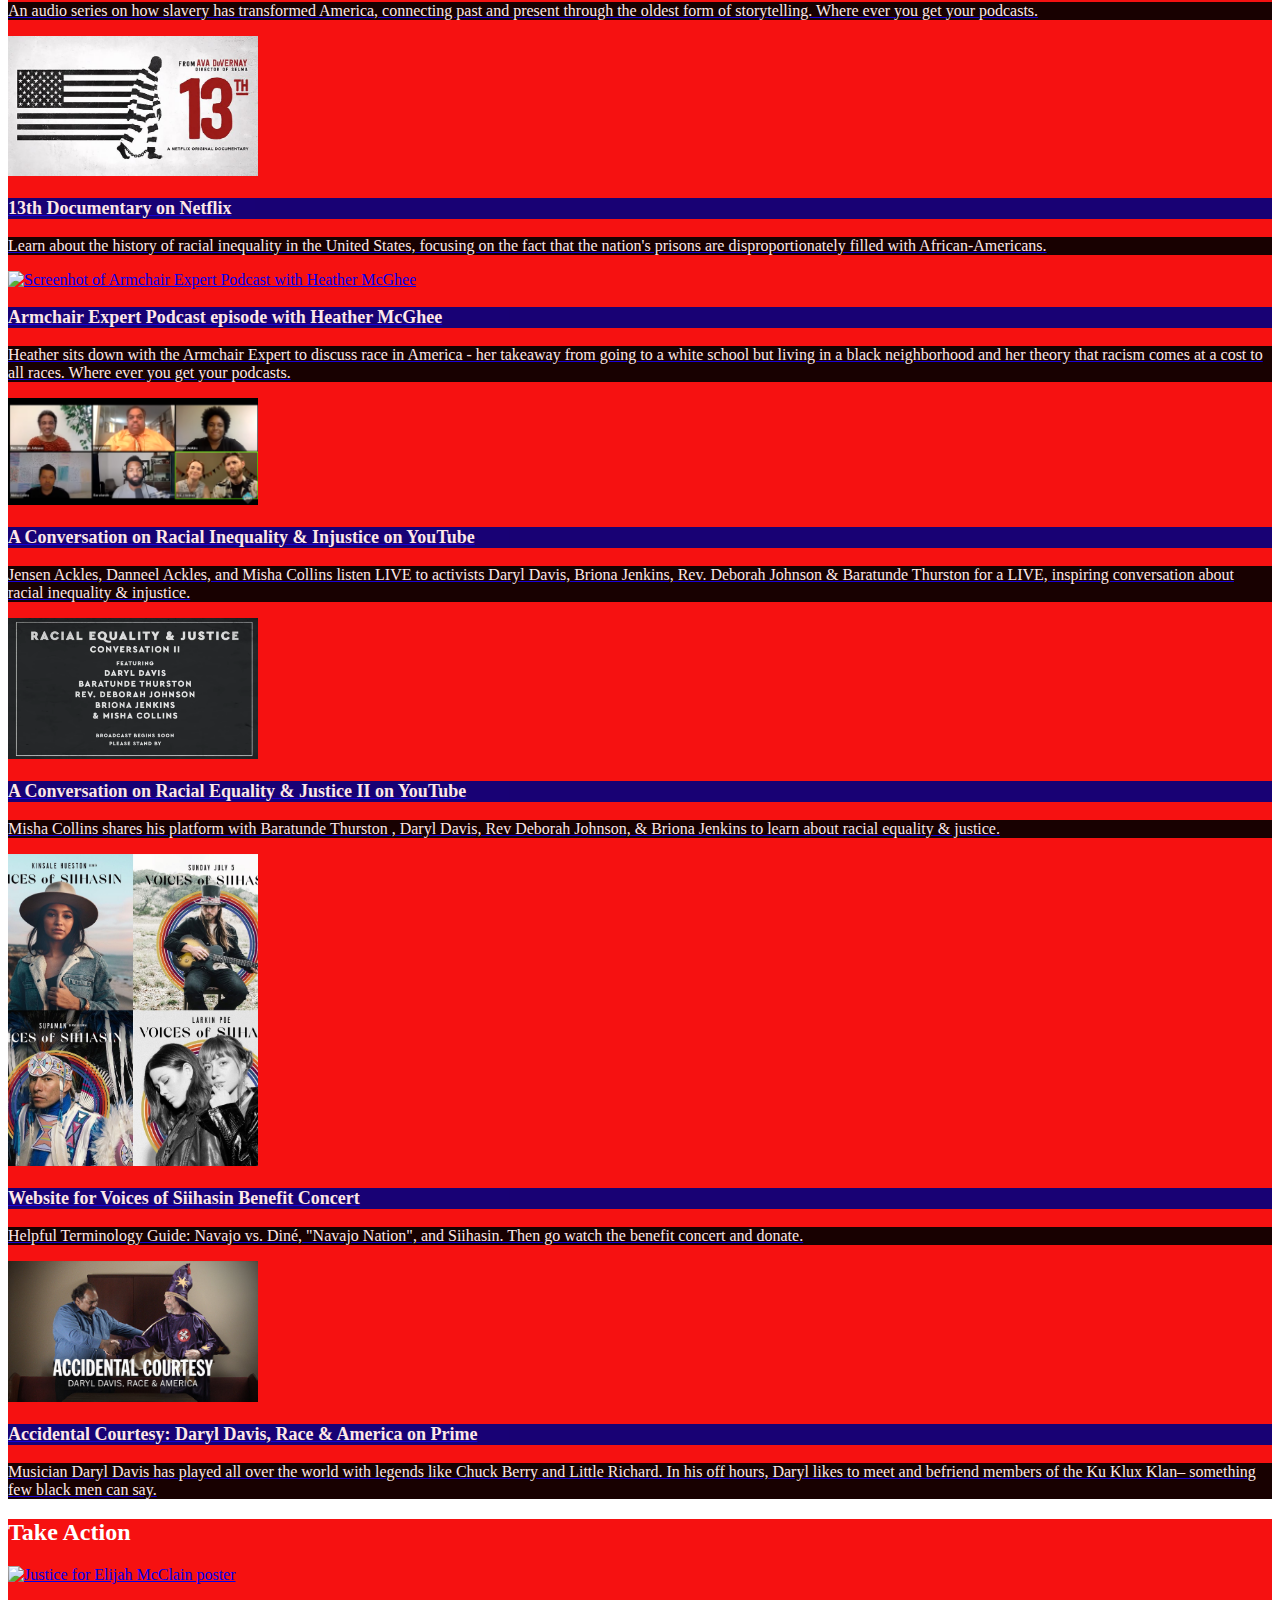
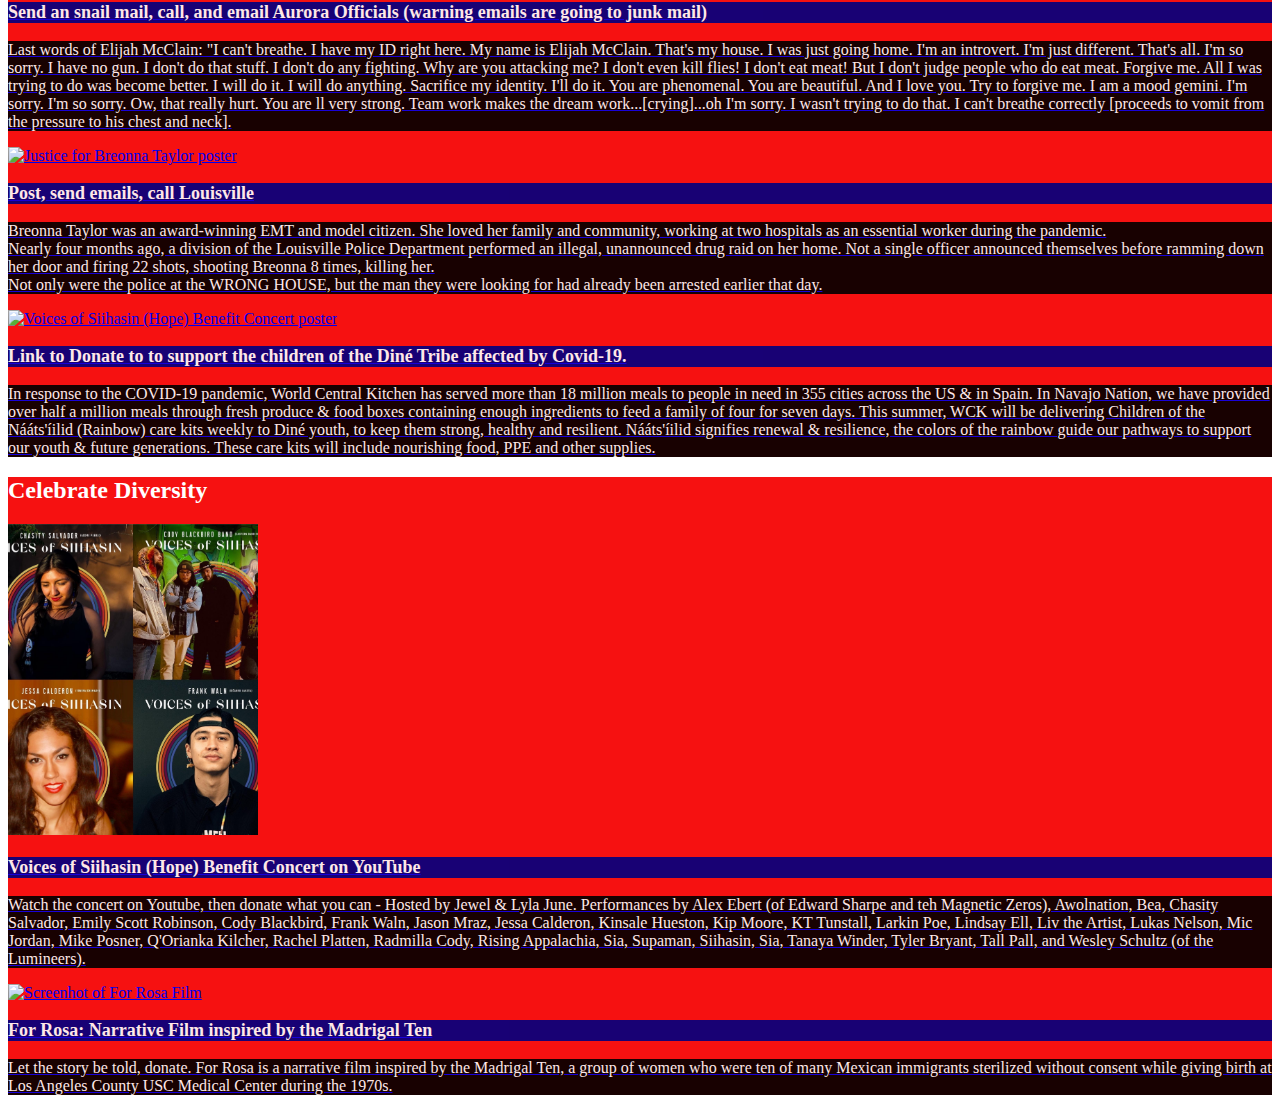
==== commit 68761989: "Update" ====
--- a/index.html
+++ b/index.html
@@ -129,15 +129,16 @@
             <section class="subsection" id="vote-informed">
                 <div class="content">
                     <h2>Vote Informed</h2>
-                        <div class="card">
-                            <a href="https://www.politico.com/">
-                                <div class="card-body">
-                                    <div class="row">
-                                        <div class="col-sm-5 image"><img src="./img/politico.png" alt="Screenhot of Politico" srcset=""
-                                                style="width: 250px;"></div>
-                                        <div class="col-sm-7">
-                                            <h3 class="card-title">Politico</h3>
-                                            <p class="card-subtitle">Politics, Policy, Political News</p>
+                    
+                        <div class="card">
+                            <a href="https://www.vote.org/">
+                                <div class="card-body">
+                                    <div class="row">
+                                        <div class="col-sm-5 image"><img src="./img/vote.png" alt="Screenhot of Vote" srcset=""
+                                                style="width: 250px;"></div>
+                                        <div class="col-sm-7">
+                                            <h3 class="card-title">Are you registered to vote?</h3>
+                                            <p class="card-subtitle">Good, now help others vote by volunteering to be a poll worker if you can.</p>
                                         </div>
                                     </div>
                                 </div>
@@ -181,6 +182,24 @@
                     <div class="content">
                         <h2>Educate Yourself</h2>
                         
+                        
+                         <div class="card">
+                            <a href="https://www.iheart.com/podcast/1119-were-having-a-moment-65435239/">
+                                <div class="card-body">
+                                    <div class="row">
+
+                                        <div class="col-sm-5 image"><img src="./img/we'rehavingamoment.png" alt="Screenhot of We're Having a Moment podcast" srcset=""
+                                                style="width: 250px;"></div>
+                                        <div class="col-sm-7">
+                                            <h3 class="card-title">Listen to 'We're Having a Moment', limited podcast series</h3>
+                                            <p class="card-subtitle">Baratunde Thurston explains and explores what feels like a defining moment in American history. 
+                                                On iHeartRadio or where ever you get your podcasts.</p>
+                                        </div>
+                                    </div>
+                                </div>
+                            </a>
+                        </div>
+                        
                         <div class="card">
                             <a href="https://www.nytimes.com/2019/08/23/podcasts/1619-slavery-anniversary.html">
                                 <div class="card-body">
@@ -191,7 +210,7 @@
                                         <div class="col-sm-7">
                                             <h3 class="card-title">Listen to ‘1619,’ a Podcast From The New York Times</h3>
                                             <p class="card-subtitle">An audio series on how slavery has transformed America, 
-                                                connecting past and present through the oldest form of storytelling.</p>
+                                                connecting past and present through the oldest form of storytelling. Where ever you get your podcasts.</p>
                                         </div>
                                     </div>
                                 </div>
@@ -215,24 +234,7 @@
                             </a>
                         </div>
                         
-                        <div class="card">
-                            <a href="https://gf.me/u/x39zqu">
-                                <div class="card-body">
-                                    <div class="row">
-
-                                        <div class="col-sm-5 image"><img src="./img/forrosa.png" alt="Screenhot of For Rosa Film" srcset=""
-                                                style="width: 250px;"></div>
-                                        <div class="col-sm-7">
-                                            <h3 class="card-title">For Rosa: Narrative Film inspired by the Madrigal Ten</h3>
-                                            <p class="card-subtitle">Let the story be told, donate. For Rosa is a narrative film 
-                                                inspired by the Madrigal Ten, a group of women who were ten of many Mexican 
-                                                immigrants sterilized without consent while giving birth at Los Angeles County
-                                                USC Medical Center during the 1970s.</p>
-                                        </div>
-                                    </div>
-                                </div>
-                            </a>
-                        </div>
+
                         
                         <div class="card">
                             <a href="https://armchairexpertpod.com/pods/heather-mcghee">
@@ -244,7 +246,7 @@
                                         <div class="col-sm-7">
                                             <h3 class="card-title">Armchair Expert Podcast episode with Heather McGhee</h3>
                                             <p class="card-subtitle">Heather sits down with the Armchair Expert to discuss race in America - her takeaway from going to a white school 
-                                                but living in a black neighborhood and her theory that racism comes at a cost to all races.</p>
+                                                but living in a black neighborhood and her theory that racism comes at a cost to all races. Where ever you get your podcasts.</p>
                                         </div>
                                     </div>
                                 </div>
@@ -260,7 +262,7 @@
                                         <div class="col-sm-5 image"><img src="./img/racialconversation1.png" alt="Screenhot of A Conversation on Racial Inequality & Injustice" srcset=""
                                                 style="width: 250px;"></div>
                                         <div class="col-sm-7">
-                                            <h3 class="card-title">A Conversation on Racial Inequality & Injustice</h3>
+                                            <h3 class="card-title">A Conversation on Racial Inequality & Injustice on YouTube</h3>
                                             <p class="card-subtitle">Jensen Ackles, Danneel Ackles, and Misha Collins listen LIVE 
                                                 to activists Daryl Davis, Briona Jenkins, Rev. Deborah Johnson & Baratunde Thurston for a LIVE, 
                                                 inspiring conversation about racial inequality & injustice.</p>
@@ -278,7 +280,7 @@
                                         <div class="col-sm-5 image"><img src="./img/racialconversation2.png" alt="Screenhot of A Conversation on Racial Equality & Justice" srcset=""
                                                 style="width: 250px;"></div>
                                         <div class="col-sm-7">
-                                            <h3 class="card-title">A Conversation on Racial Equality & Justice II</h3>
+                                            <h3 class="card-title">A Conversation on Racial Equality & Justice II on YouTube</h3>
                                             <p class="card-subtitle">Misha Collins shares his platform 
                                                 with Baratunde Thurston , Daryl Davis, Rev Deborah Johnson, & Briona Jenkins to
                                                 learn about racial equality & justice.</p>
@@ -293,11 +295,12 @@
                                 <div class="card-body">
                                     <div class="row">
 
-                                        <div class="col-sm-5 image"><img src="./img/voicesofsiihasin3.jpg" alt="Voices of Siihasin (Hope) Benefit Concert poster" srcset=""
+                                        <div class="col-sm-5 image"><img src="./img/voicesofsiihasin2.jpg" alt="Voices of Siihasin (Hope) Benefit Concert poster" srcset=""
                                                 style="width: 250px;"></div>
                                         <div class="col-sm-7">
                                             <h3 class="card-title">Website for Voices of Siihasin Benefit Concert</h3>
-                                            <p class="card-subtitle">Helpful Terminology Guide: Navajo vs. Diné, "Navajo Nation", and Siihasin</p>
+                                            <p class="card-subtitle">Helpful Terminology Guide: Navajo vs. Diné, "Navajo Nation", and Siihasin. Then go watch the benefit concert 
+                                                and donate.</p>
                                         </div>
                                     </div>
                                 </div>
@@ -312,7 +315,7 @@
                                         <div class="col-sm-5 image"><img src="./img/accidentalcourtesy.jpg" alt="Screenhot of Accidental Courtesy: Daryl Davis, Race & America" srcset=""
                                                 style="width: 250px;"></div>
                                         <div class="col-sm-7">
-                                            <h3 class="card-title">Accidental Courtesy: Daryl Davis, Race & America</h3>
+                                            <h3 class="card-title">Accidental Courtesy: Daryl Davis, Race & America on Prime</h3>
                                             <p class="card-subtitle">Musician Daryl Davis has played all over the world with legends like Chuck Berry 
                                                 and Little Richard. In his off hours, Daryl likes to meet and 
                                                 befriend members of the Ku Klux Klan– something few black men can say.</p>
@@ -332,14 +335,14 @@
                         <h2>Take Action</h2>
                         
                         <div class="card">
-                            <a href="http://tinyurl.com/y8tqg7hp">
+                            <a href="https://linktr.ee/Justiceforelijahmcclain">
                                 <div class="card-body">
                                     <div class="row">
 
                                         <div class="col-sm-5 image"><img src="./img/justiceforelijah.jpg" alt="Justice for Elijah McClain poster" srcset=""
                                                 style="width: 250px;"></div>
                                         <div class="col-sm-7">
-                                            <h3 class="card-title">Send an Email to Aurora Officials</h3>
+                                            <h3 class="card-title">Send an snail mail, call, and email Aurora Officials (warning emails are going to junk mail)</h3>
                                             <p class="card-subtitle">Last words of Elijah McClain: "I can't breathe. I have my ID right here. My name is Elijah McClain. 
                                                 That's my house. I was just going home. I'm an introvert. I'm just different. That's all. I'm so sorry. I have no gun.
                                                 I don't do that stuff. I don't do any fighting. Why are you attacking me? I don't even kill flies! I don't eat meat!
@@ -406,10 +409,10 @@
                                 <div class="card-body">
                                     <div class="row">
 
-                                        <div class="col-sm-5 image"><img src="./img/voicesofshiihasin.jpg" alt="Voices of Siihasin (Hope) Benefit Concert poster" srcset=""
-                                                style="width: 250px;"></div>
-                                        <div class="col-sm-7">
-                                            <h3 class="card-title">Voices of Siihasin (Hope) Benefit Concert</h3>
+                                        <div class="col-sm-5 image"><img src="./img/voicesofsiihasin3.jpg" alt="Voices of Siihasin (Hope) Benefit Concert poster" srcset=""
+                                                style="width: 250px;"></div>
+                                        <div class="col-sm-7">
+                                            <h3 class="card-title">Voices of Siihasin (Hope) Benefit Concert on YouTube</h3>
                                             <p class="card-subtitle">Watch the concert on Youtube, then donate what you can - 
                                                 Hosted by Jewel & Lyla June. Performances by Alex Ebert 
                                                 (of Edward Sharpe and teh Magnetic Zeros), Awolnation, Bea, Chasity Salvador, 
@@ -424,7 +427,24 @@
                             </a>
                         </div>
                         
-                       
+                        <div class="card">
+                            <a href="https://gf.me/u/x39zqu">
+                                <div class="card-body">
+                                    <div class="row">
+
+                                        <div class="col-sm-5 image"><img src="./img/forrosa.png" alt="Screenhot of For Rosa Film" srcset=""
+                                                style="width: 250px;"></div>
+                                        <div class="col-sm-7">
+                                            <h3 class="card-title">For Rosa: Narrative Film inspired by the Madrigal Ten</h3>
+                                            <p class="card-subtitle">Let the story be told, donate. For Rosa is a narrative film 
+                                                inspired by the Madrigal Ten, a group of women who were ten of many Mexican 
+                                                immigrants sterilized without consent while giving birth at Los Angeles County
+                                                USC Medical Center during the 1970s.</p>
+                                        </div>
+                                    </div>
+                                </div>
+                            </a>
+                        </div>                       
             
                     </div>
             </section> 
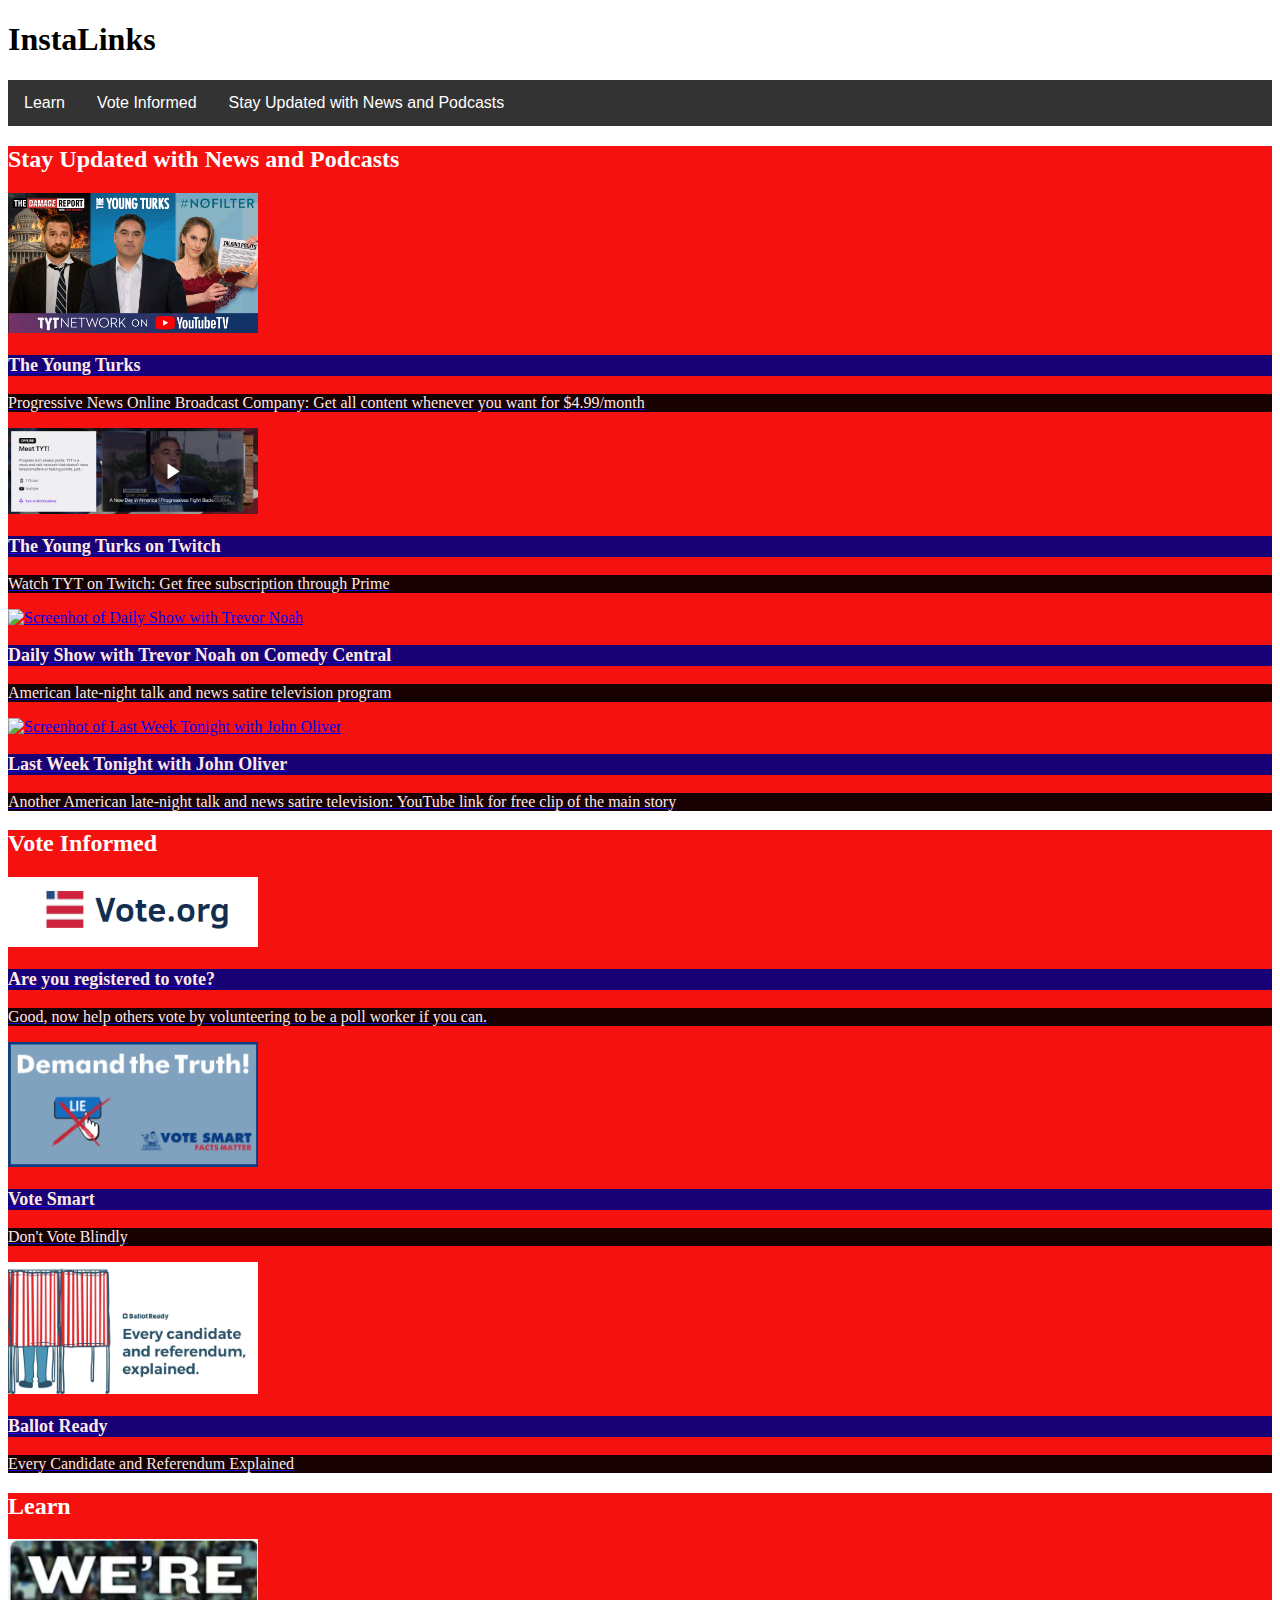
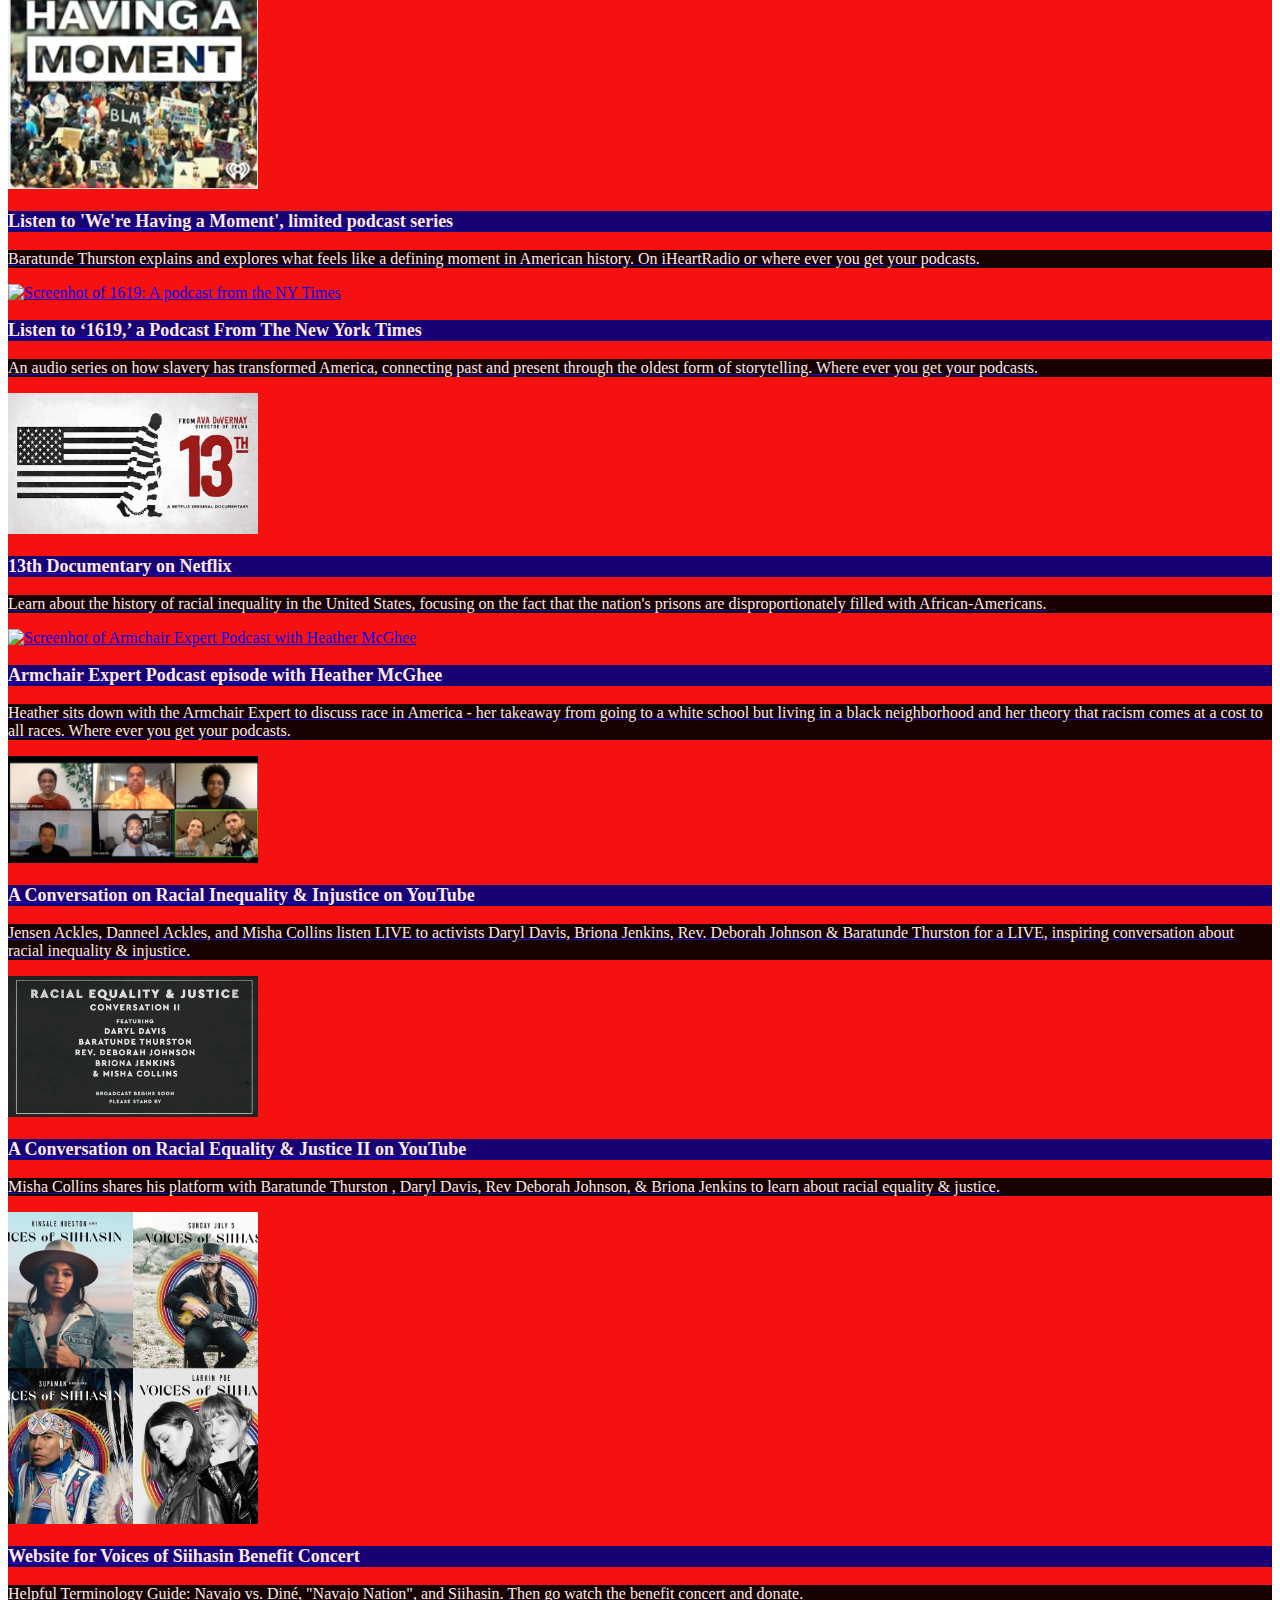
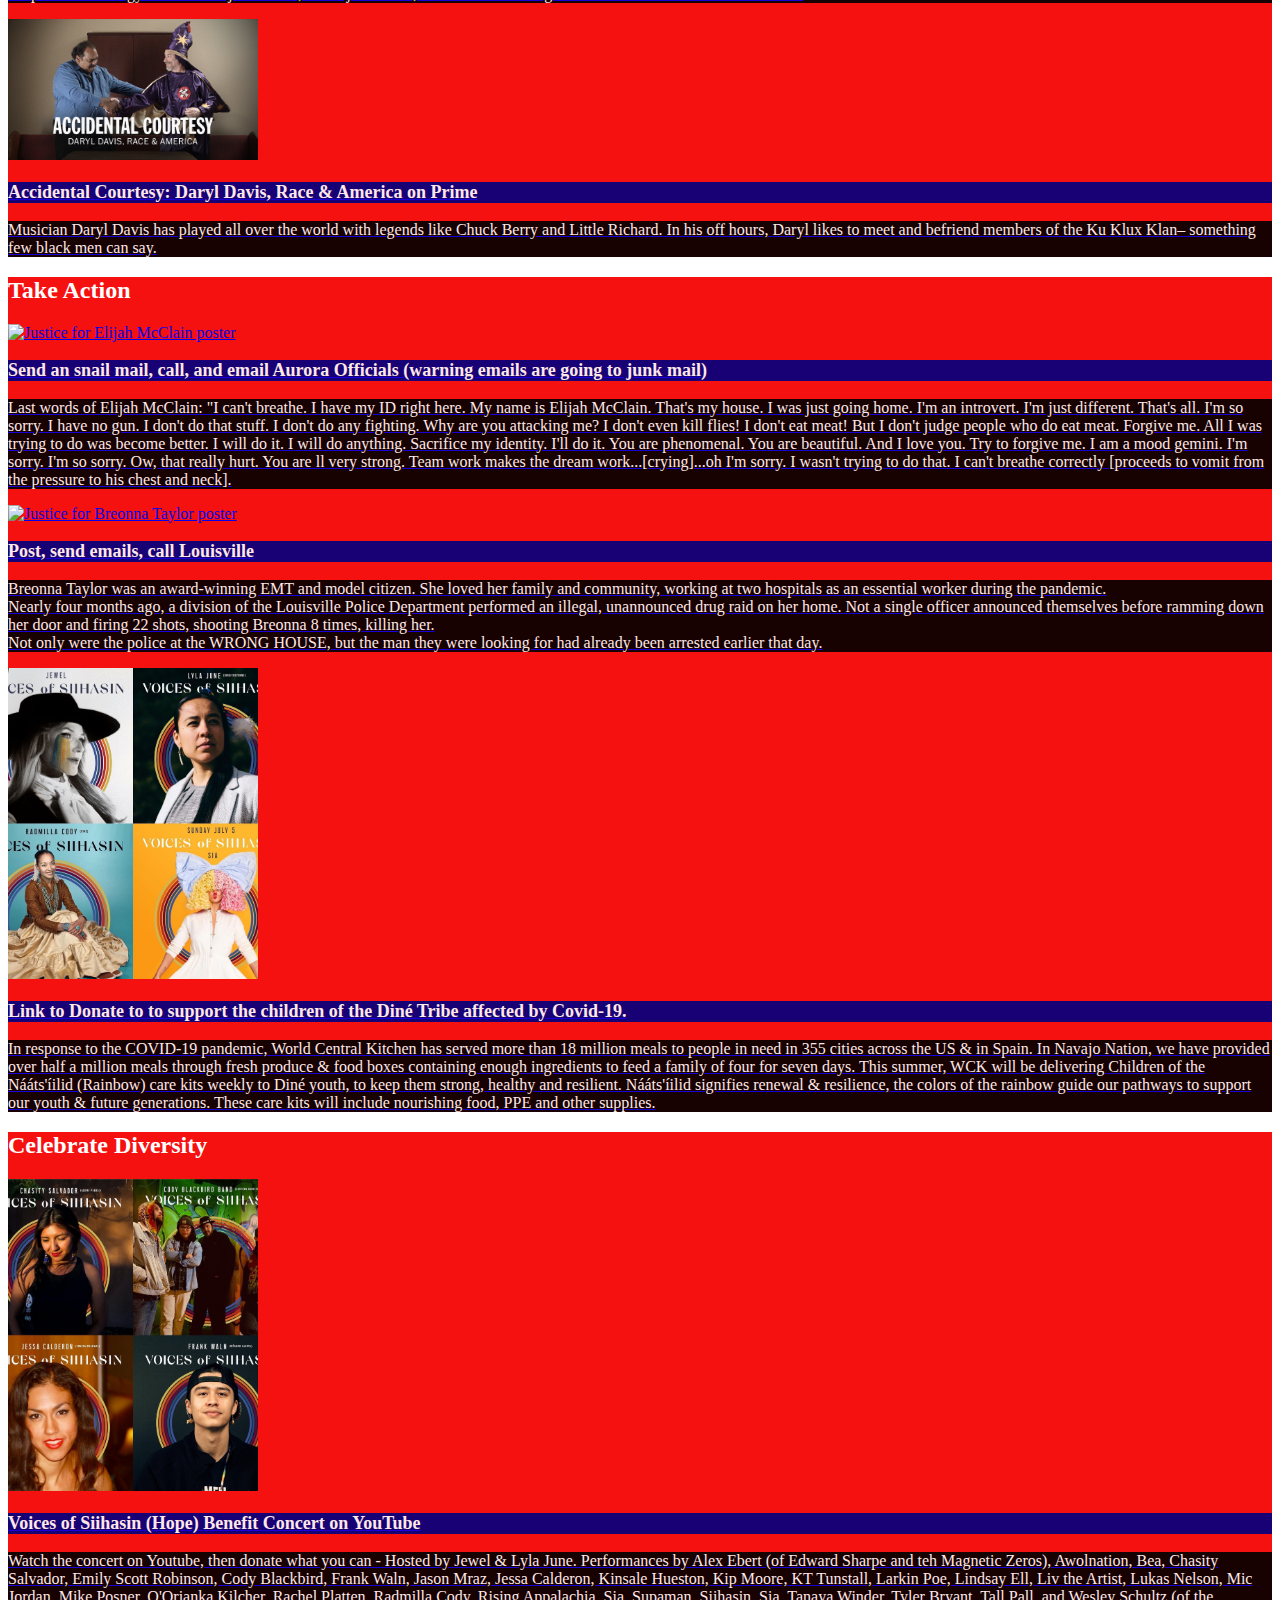
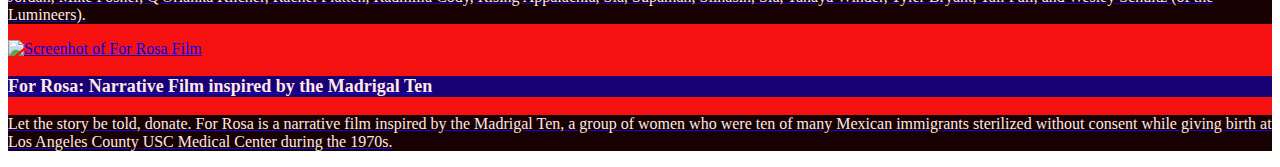
==== commit d0f18c3d: "add nav" ====
--- a/index.html
+++ b/index.html
@@ -36,6 +36,76 @@
         a:active {
           text-decoration: none;
         }
+        
+        /* Navbar container */
+.navbar {
+  overflow: hidden;
+  background-color: #333;
+  font-family: Arial;
+}
+
+/* Links inside the navbar */
+.navbar a {
+  float: left;
+  font-size: 16px;
+  color: white;
+  text-align: center;
+  padding: 14px 16px;
+  text-decoration: none;
+}
+
+/* The dropdown container */
+.dropdown {
+  float: left;
+  overflow: hidden;
+}
+
+/* Dropdown button */
+.dropdown .dropbtn {
+  font-size: 16px;
+  border: none;
+  outline: none;
+  color: white;
+  padding: 14px 16px;
+  background-color: inherit;
+  font-family: inherit; /* Important for vertical align on mobile phones */
+  margin: 0; /* Important for vertical align on mobile phones */
+}
+
+/* Add a red background color to navbar links on hover */
+.navbar a:hover, .dropdown:hover .dropbtn {
+  background-color: red;
+}
+
+/* Dropdown content (hidden by default) */
+.dropdown-content {
+  display: none;
+  position: absolute;
+  background-color: #f9f9f9;
+  min-width: 160px;
+  box-shadow: 0px 8px 16px 0px rgba(0,0,0,0.2);
+  z-index: 1;
+}
+
+/* Links inside the dropdown */
+.dropdown-content a {
+  float: none;
+  color: black;
+  padding: 12px 16px;
+  text-decoration: none;
+  display: block;
+  text-align: left;
+}
+
+/* Add a grey background color to dropdown links on hover */
+.dropdown-content a:hover {
+  background-color: #ddd;
+}
+
+/* Show the dropdown menu on hover */
+.dropdown:hover .dropdown-content {
+  display: block;
+}
     </style>
 </head>
 
@@ -45,14 +115,40 @@
             <header>
                 <div class="text-center">
                     <h1 class="text-secondary">InstaLinks</h1>
-                </div>
-            </header>
-            
-            <section class="subsection" id="news">
+                    <div class="navbar">
+                        <div class="dropdown">
+                        <button class="dropbtn">Stay Updated with News and Podcasts
+                          <i class="fa fa-caret-down"></i>
+                        </button>
+                        <div class="dropdown-content">
+                            <a href="#tyt">The Young Turks</a>
+                        </div>
+                            
+                        <div class="dropdown">
+                        <button class="dropbtn">Vote Informed
+                          <i class="fa fa-caret-down"></i>
+                        </button>
+                        <div class="dropdown-content">
+
+                        </div>
+                            
+                        <div class="dropdown">
+                        <button class="dropbtn">Learn
+                          <i class="fa fa-caret-down"></i>
+                        </button>
+                        <div class="dropdown-content">
+
+                        </div>
+                    </div>
+                </header>
+            </div>            
+        </div>
+            
+            <section class="subsection" id="current">
                 <div class="content">
-                    <h2>Stay Updated</h2>
-                        <div class="card">
-                            <a href="https://www.tyt.com/">
+                    <h2>Stay Updated with News and Podcasts</h2>
+                        <div class="card">
+                            <a id="tyt" href="https://www.tyt.com/">
                                 <div class="card-body">
                                     <div class="row">
                                         <div class="col-sm-5 image">
@@ -178,9 +274,9 @@
                     </div>
                 </section>
                 
-                <section class="subsection" id="educate-yourself">
+                <section class="subsection" id="learn">
                     <div class="content">
-                        <h2>Educate Yourself</h2>
+                        <h2>Learn</h2>
                         
                         
                          <div class="card">
@@ -381,7 +477,7 @@
                                 <div class="card-body">
                                     <div class="row">
 
-                                        <div class="col-sm-5 image"><img src="./img/vociesofsiihasin1.jpg" alt="Voices of Siihasin (Hope) Benefit Concert poster" srcset=""
+                                        <div class="col-sm-5 image"><img src="./img/voicesofsiihasin1.jpg" alt="Voices of Siihasin (Hope) Benefit Concert poster" srcset=""
                                                 style="width: 250px;"></div>
                                         <div class="col-sm-7">
                                             <h3 class="card-title">Link to Donate to to support the children of the Diné Tribe affected by Covid-19.</h3>
